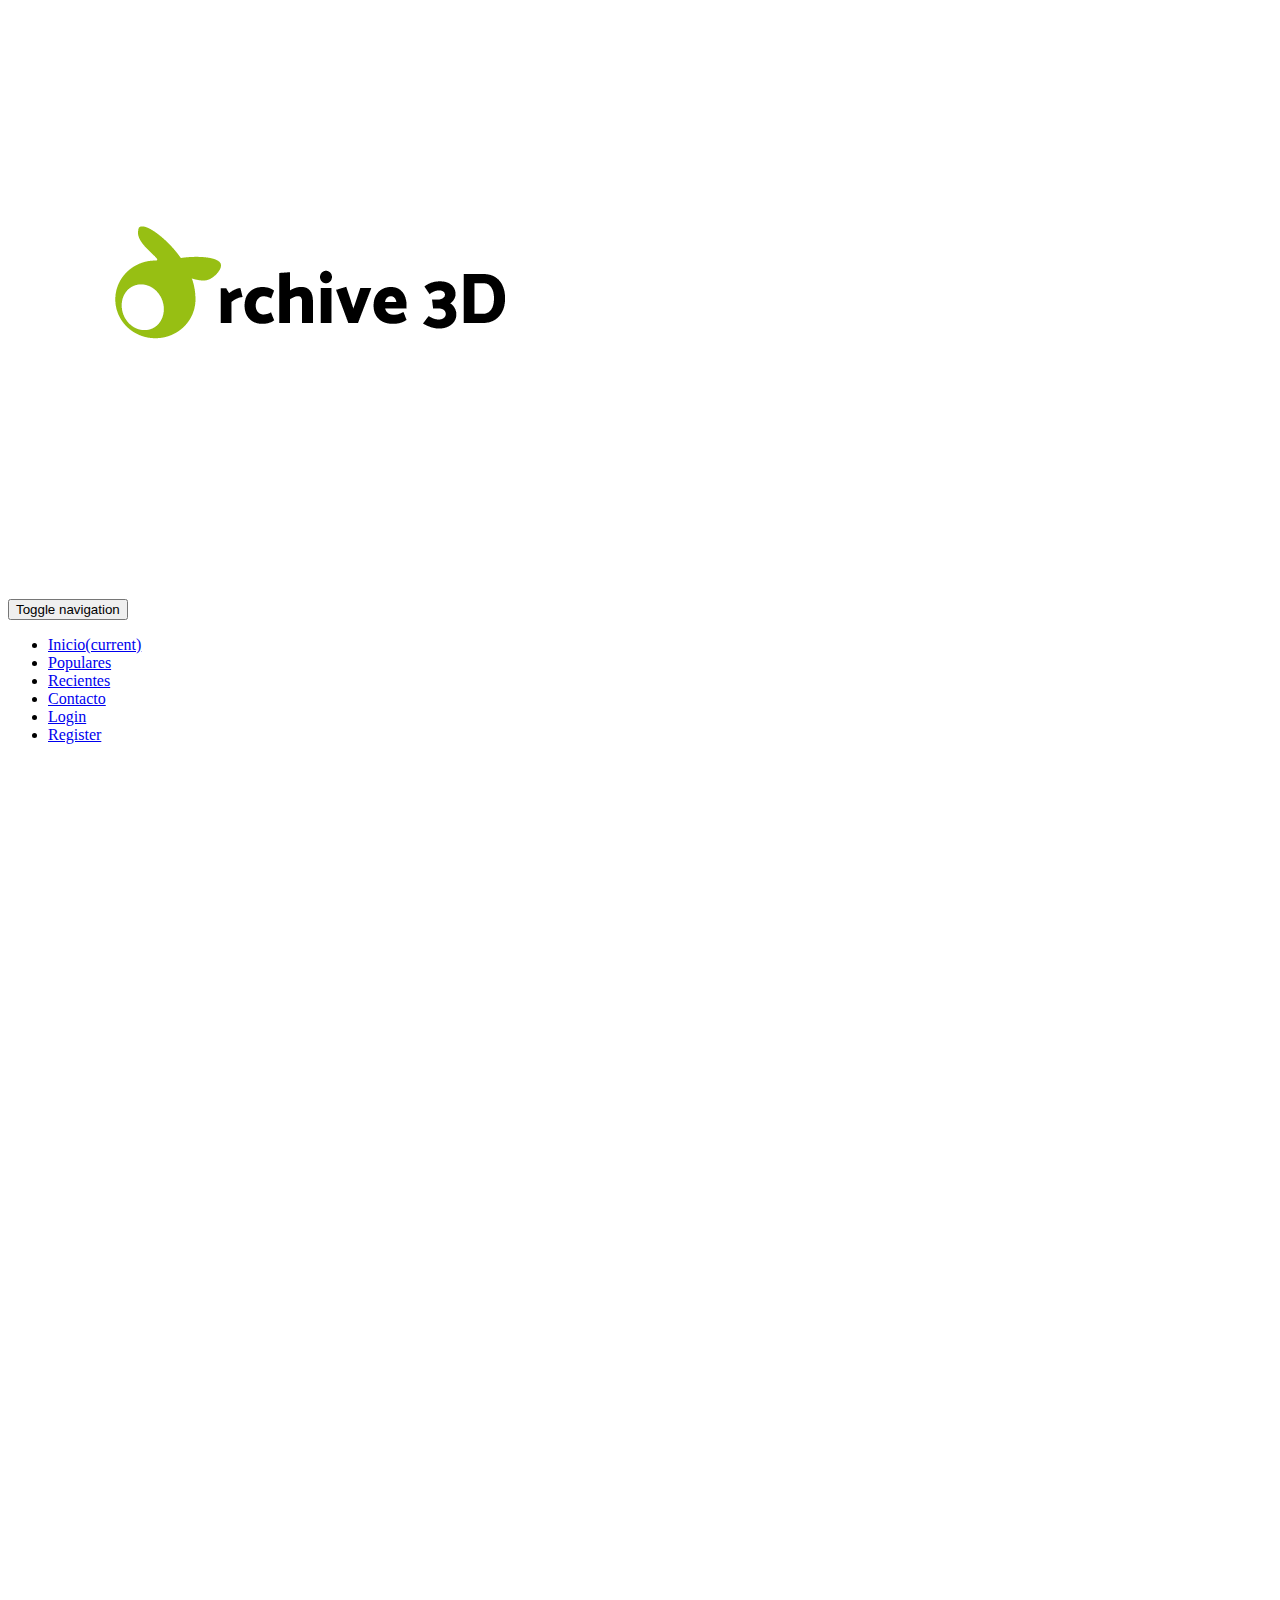
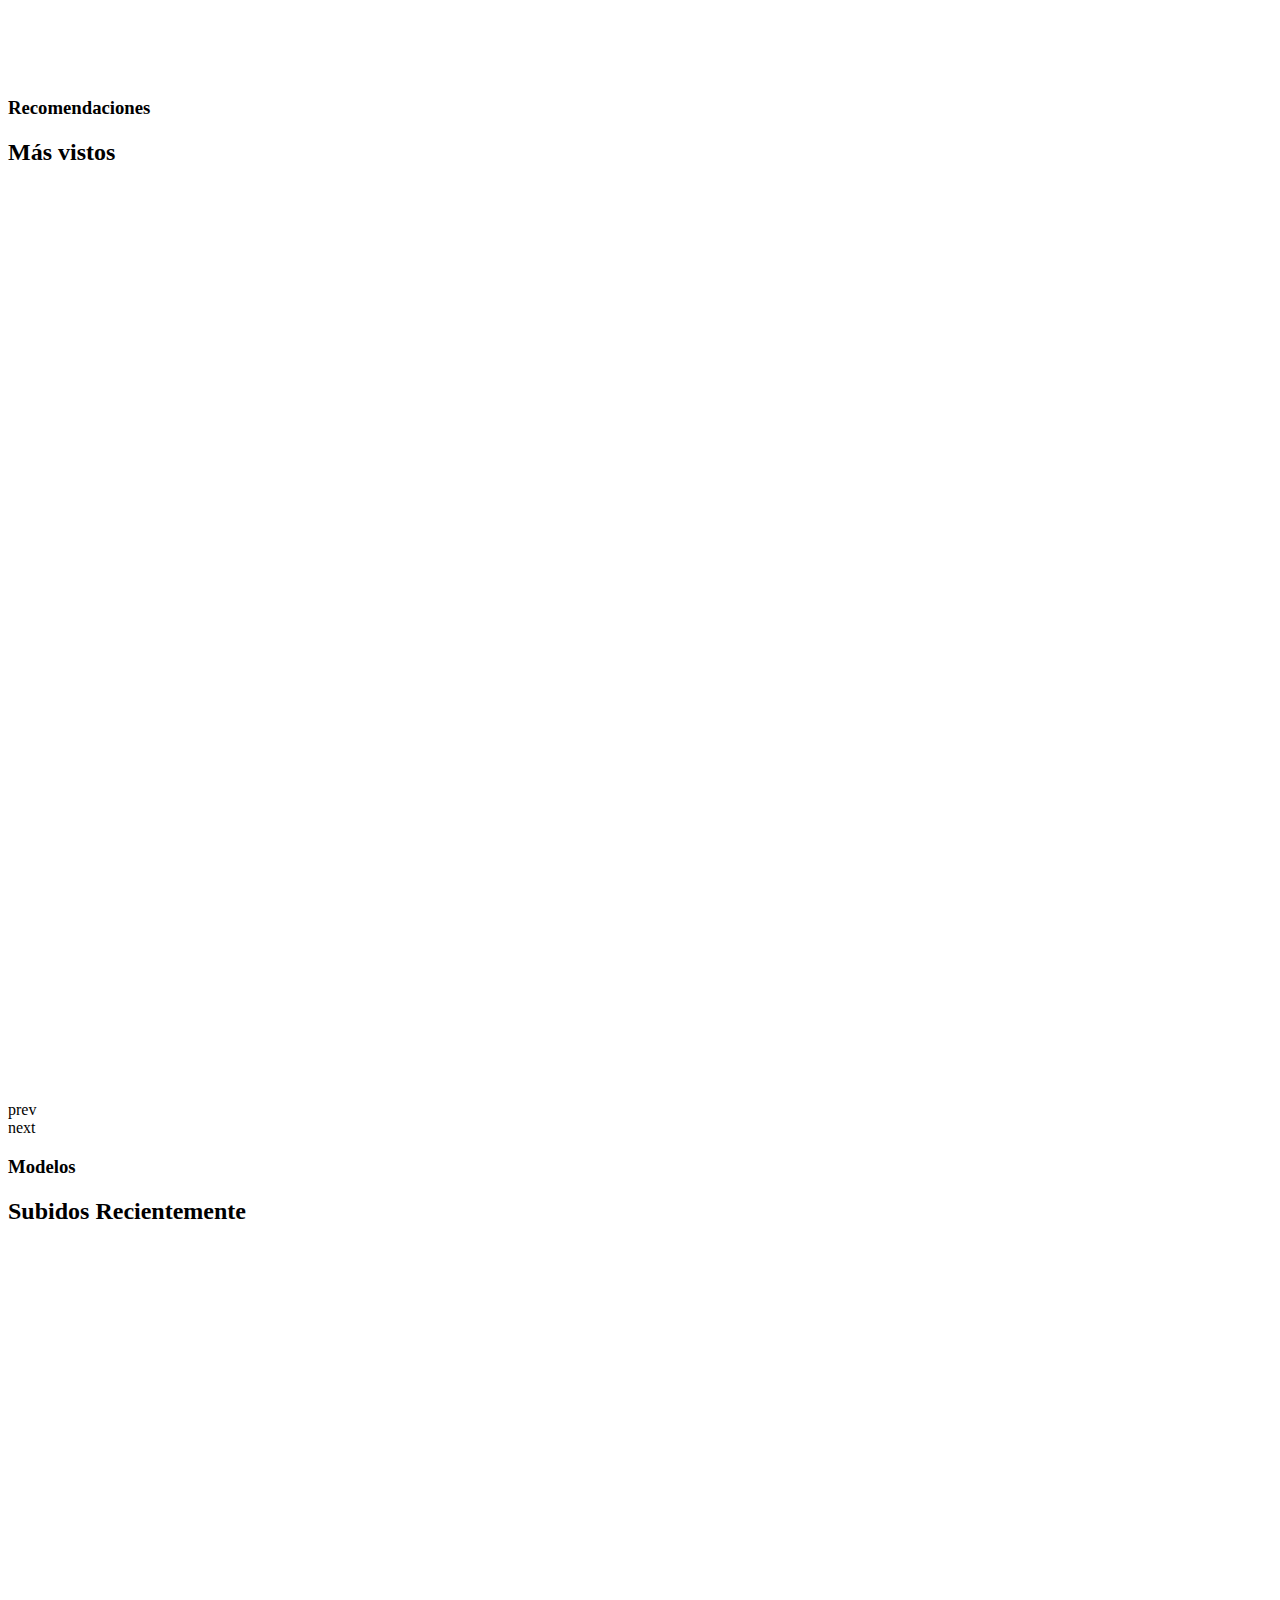
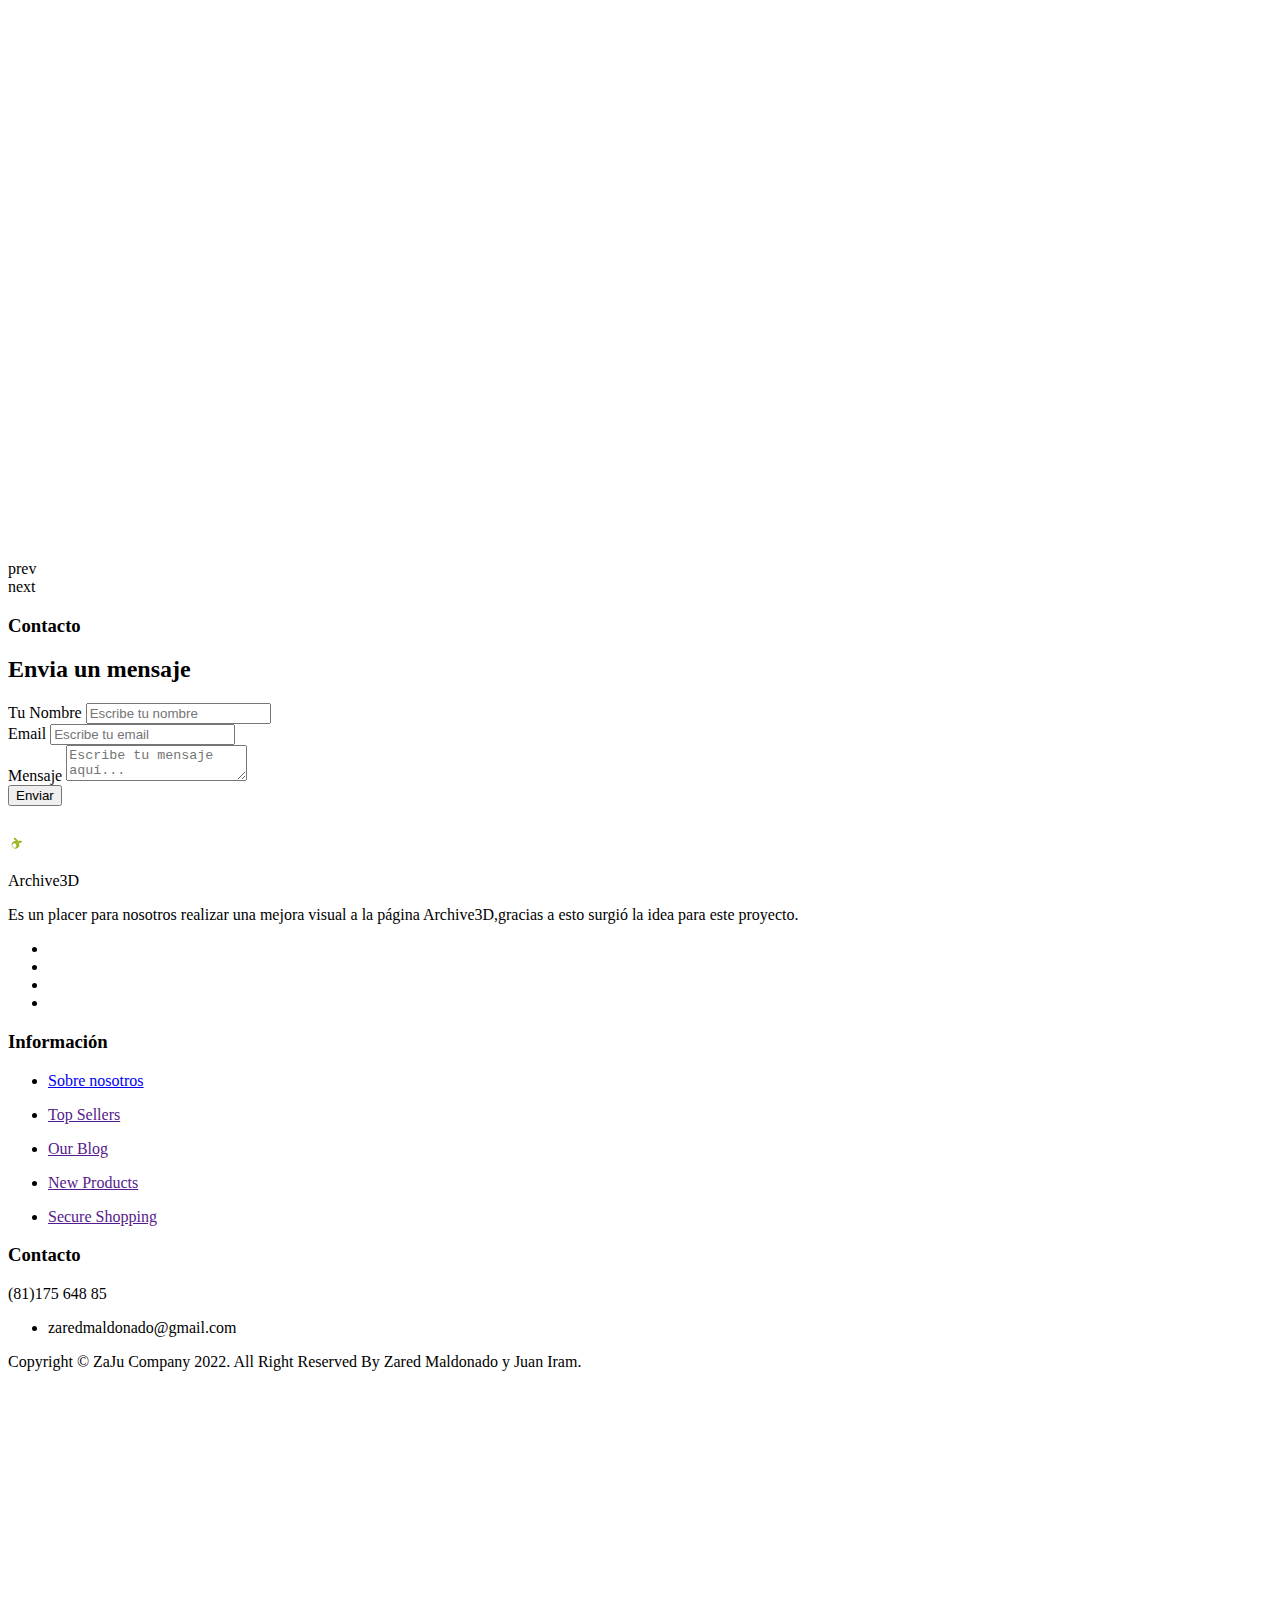
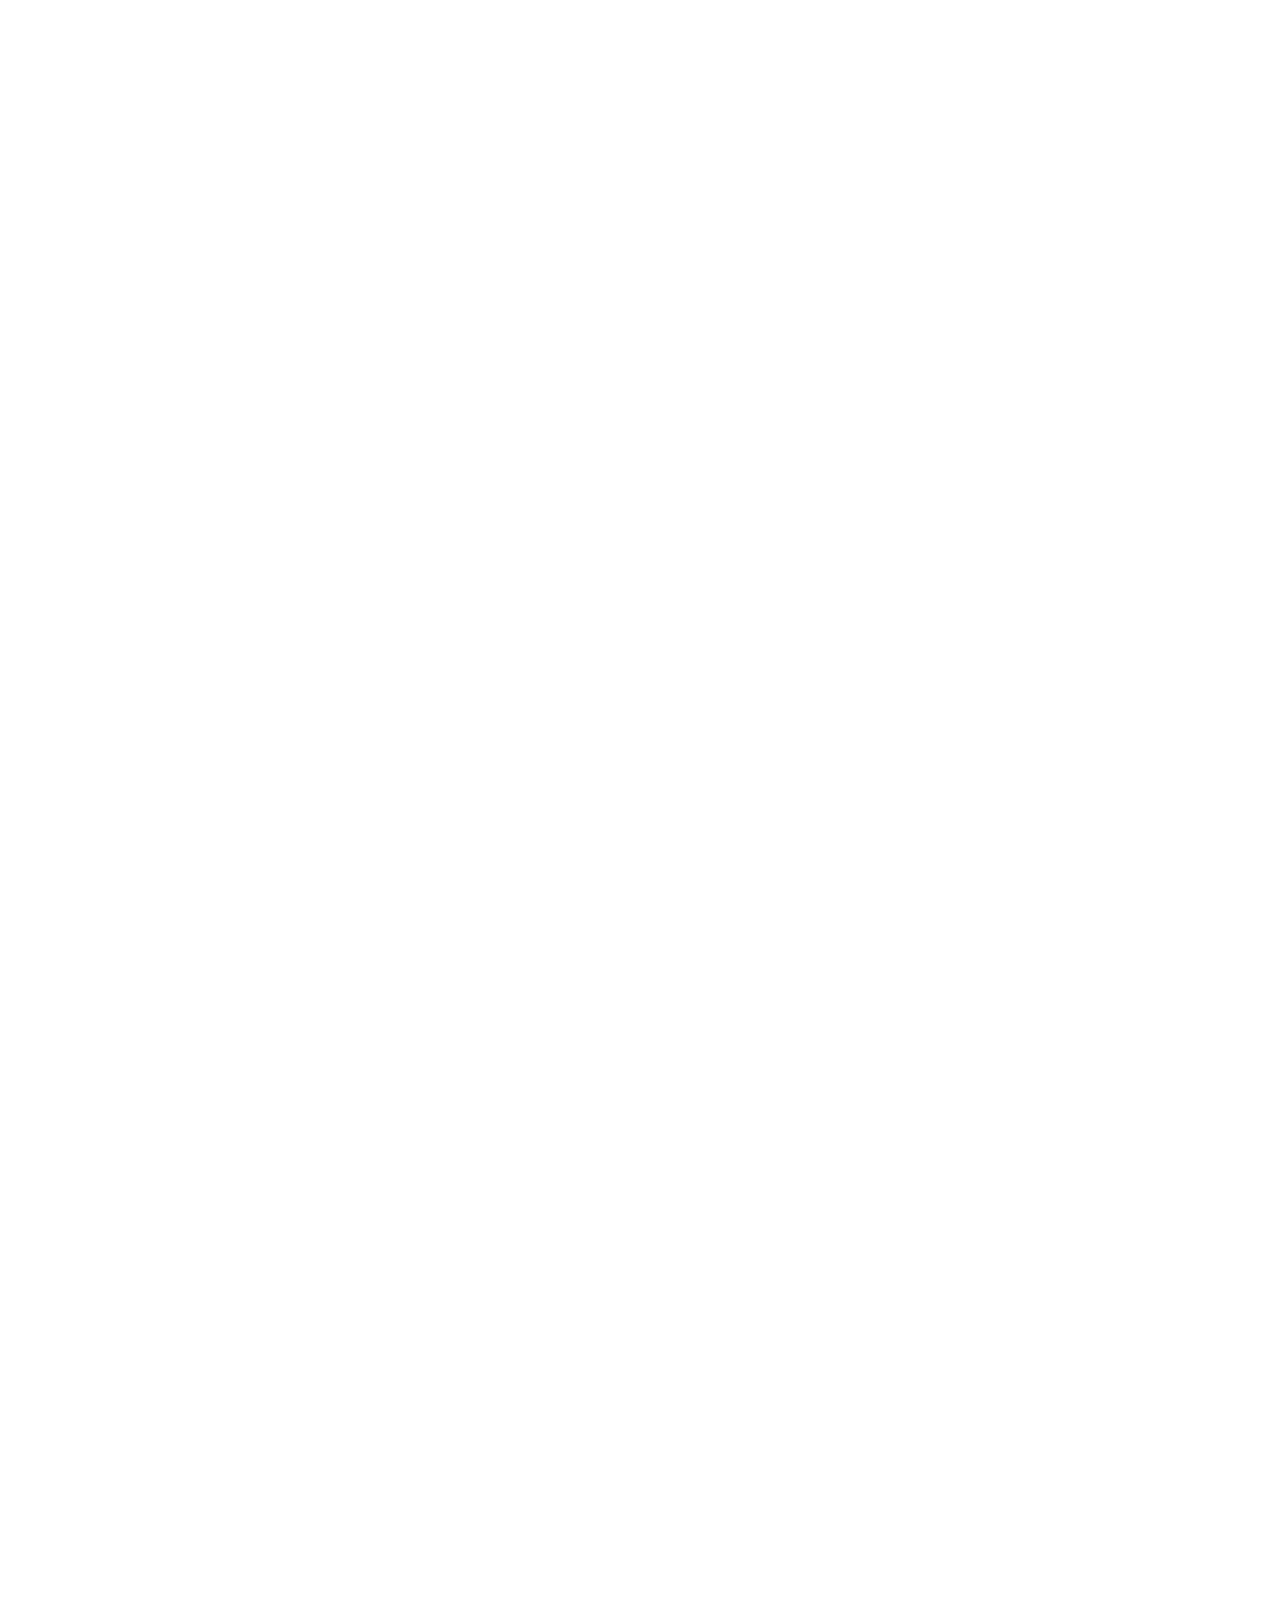
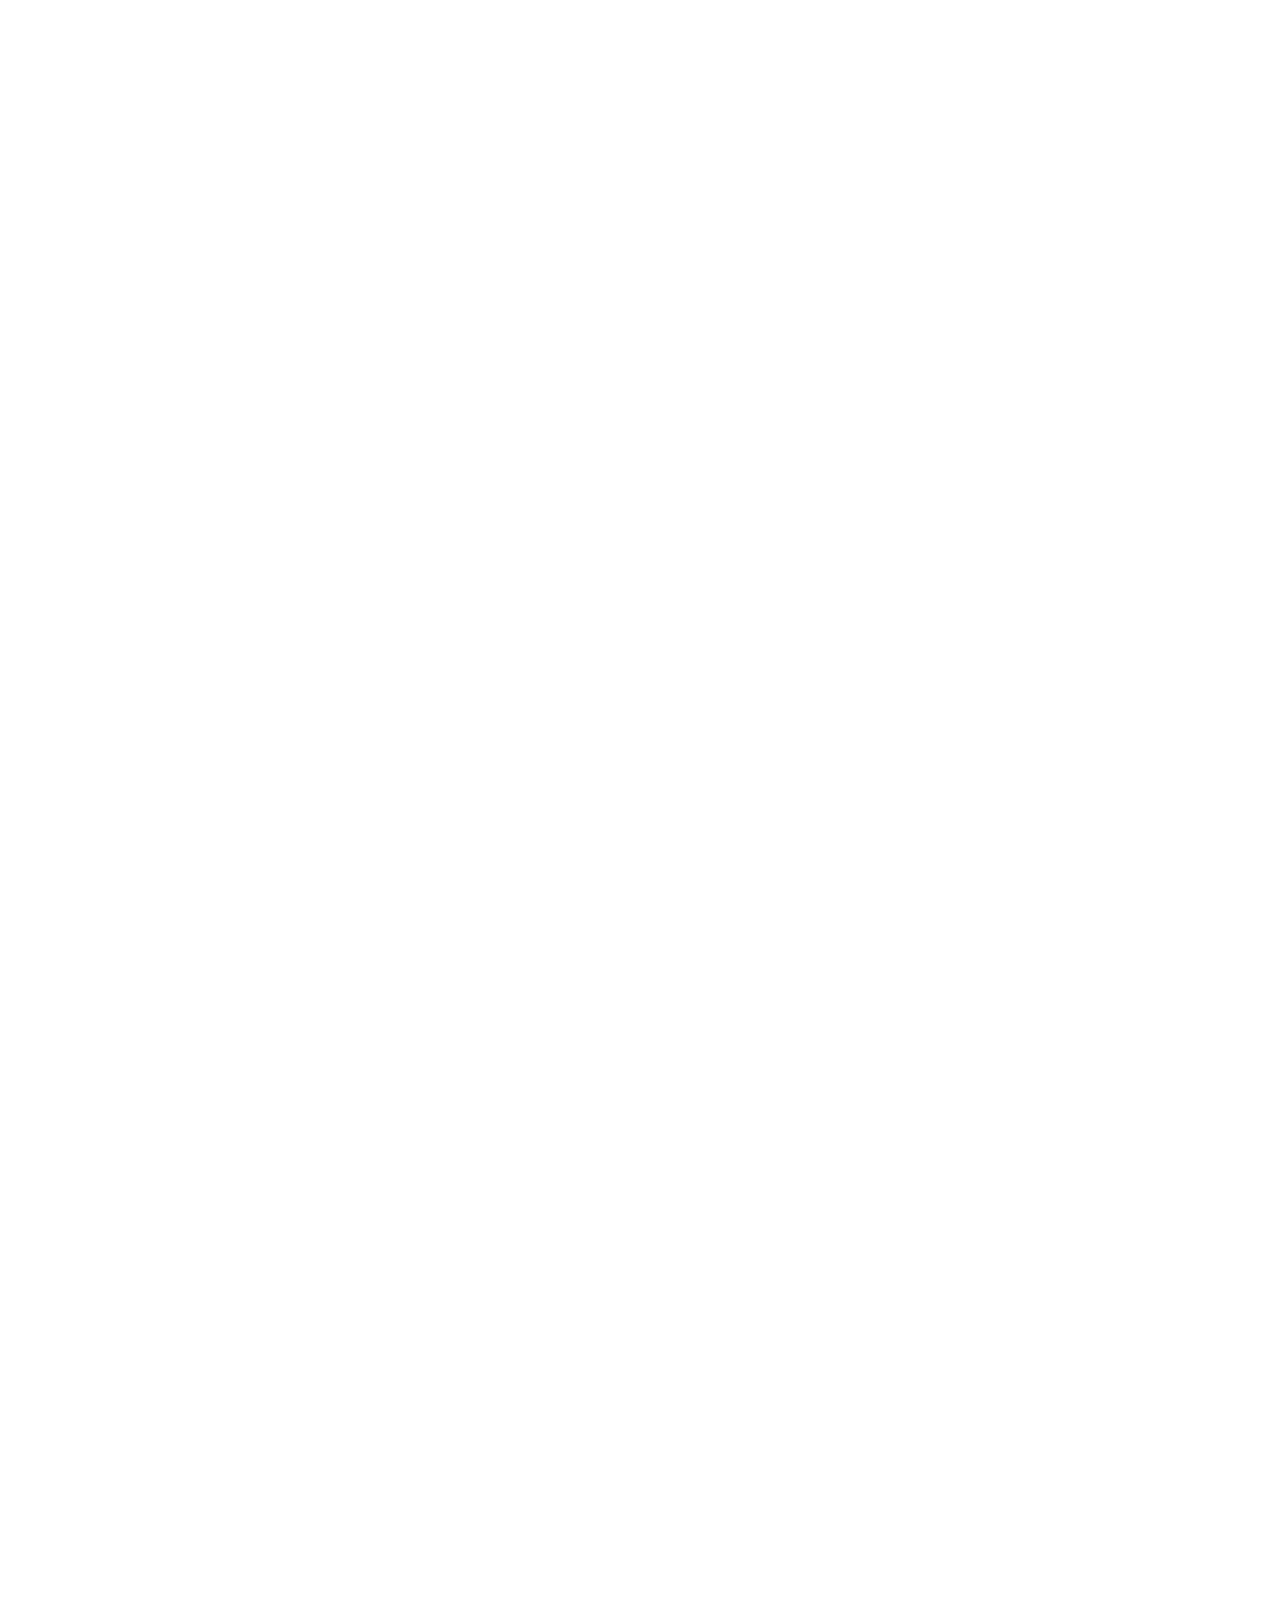
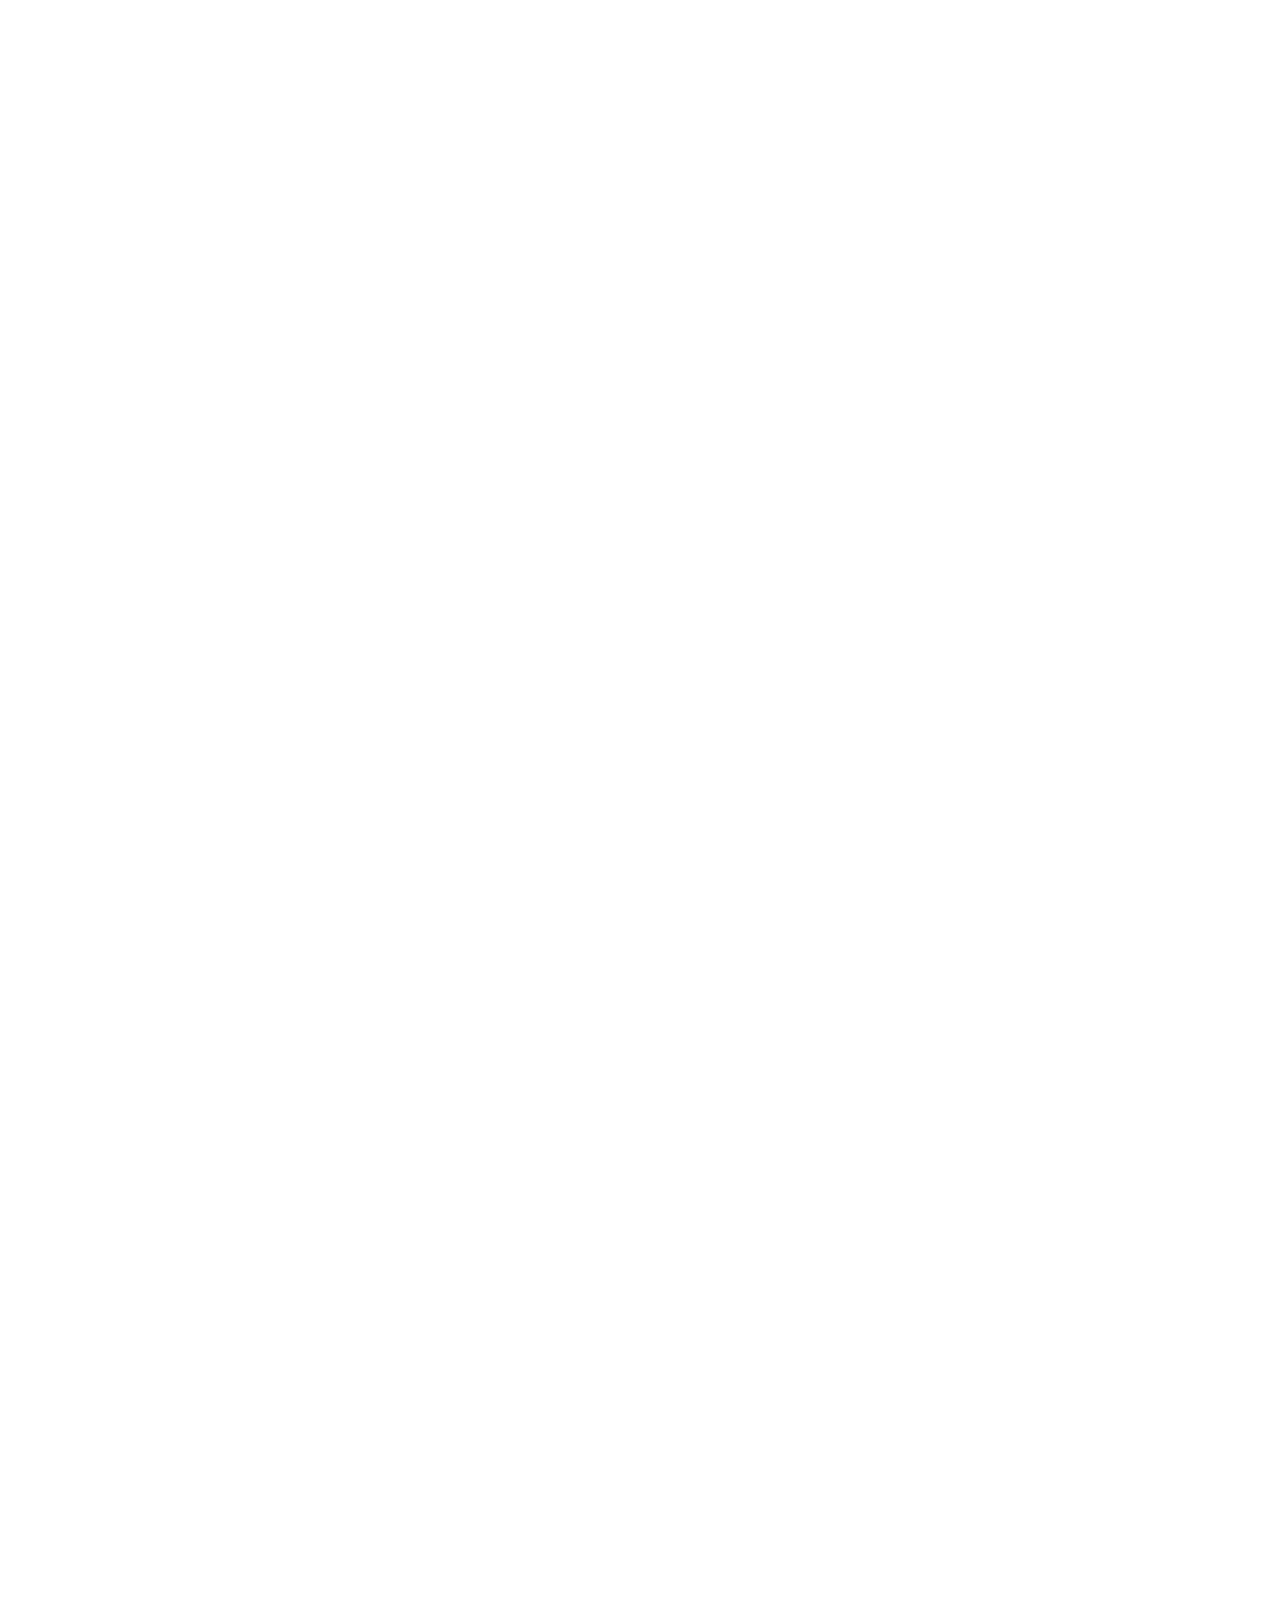
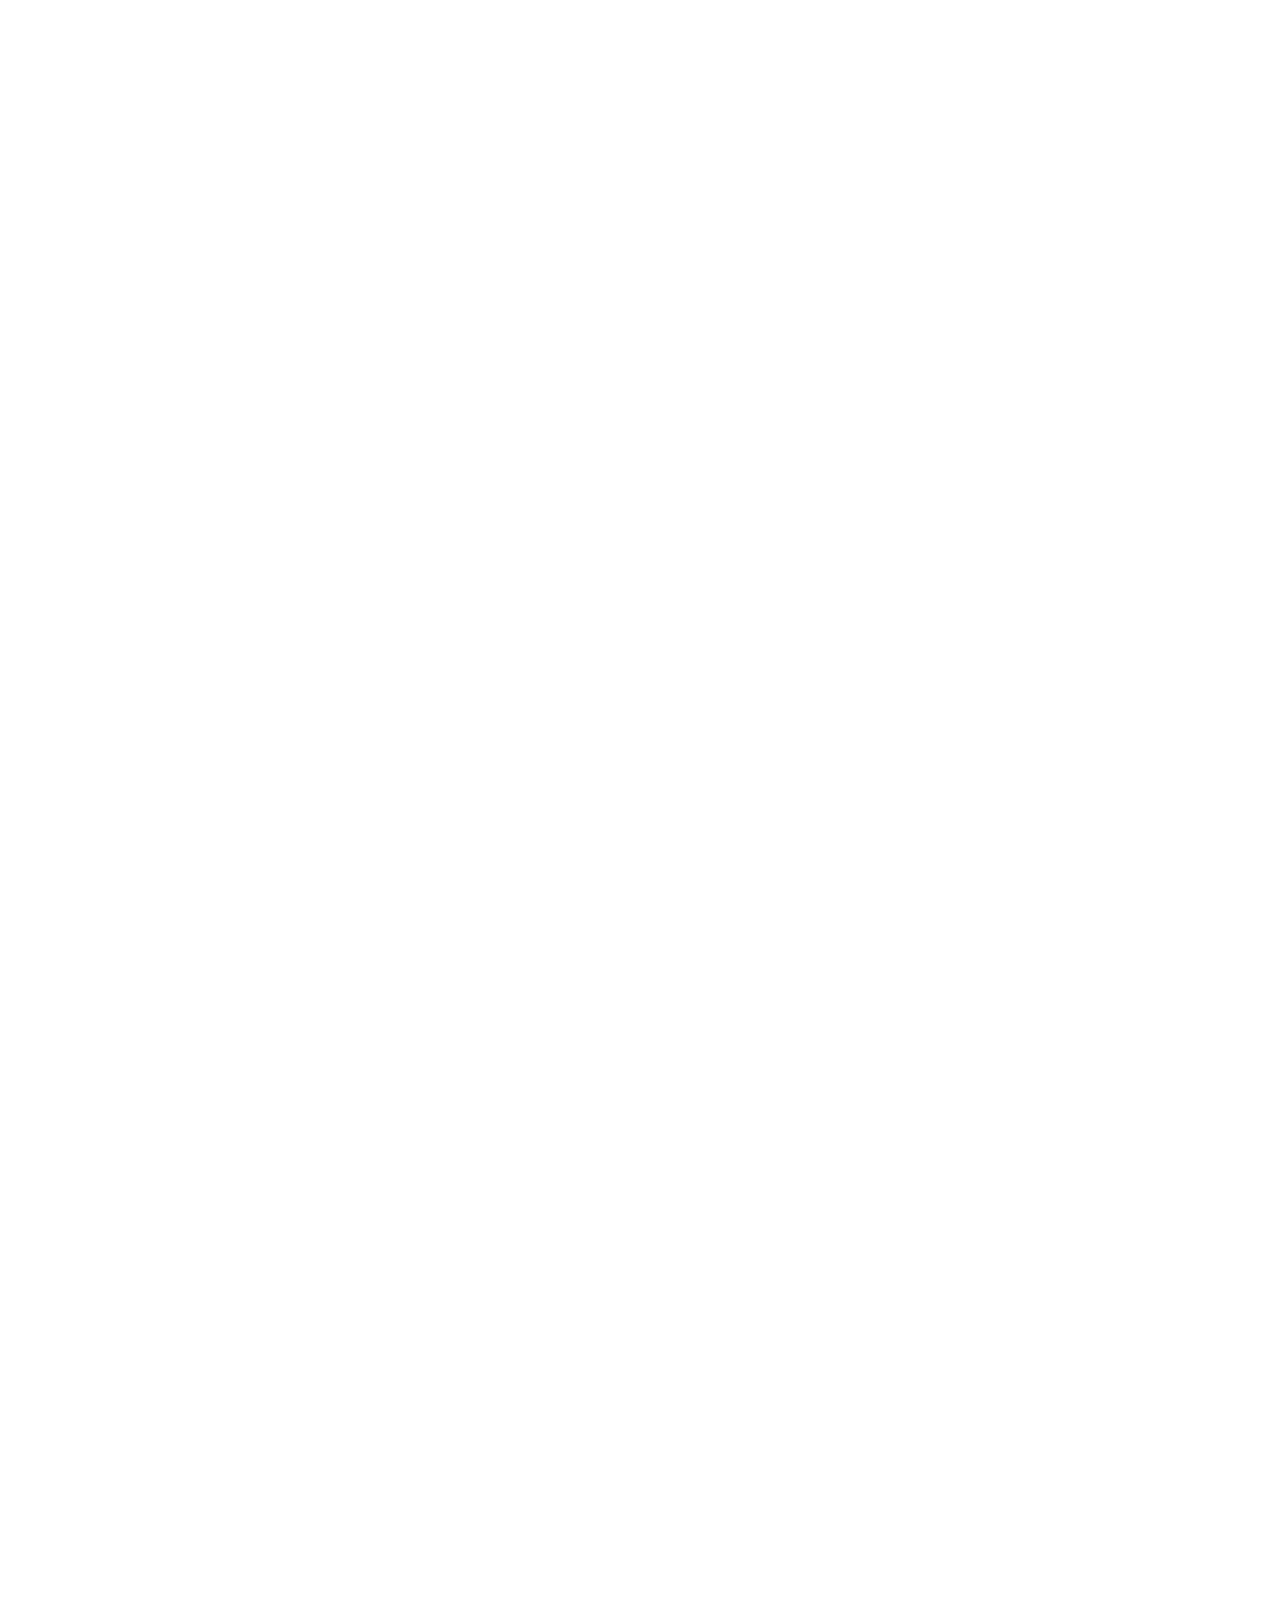
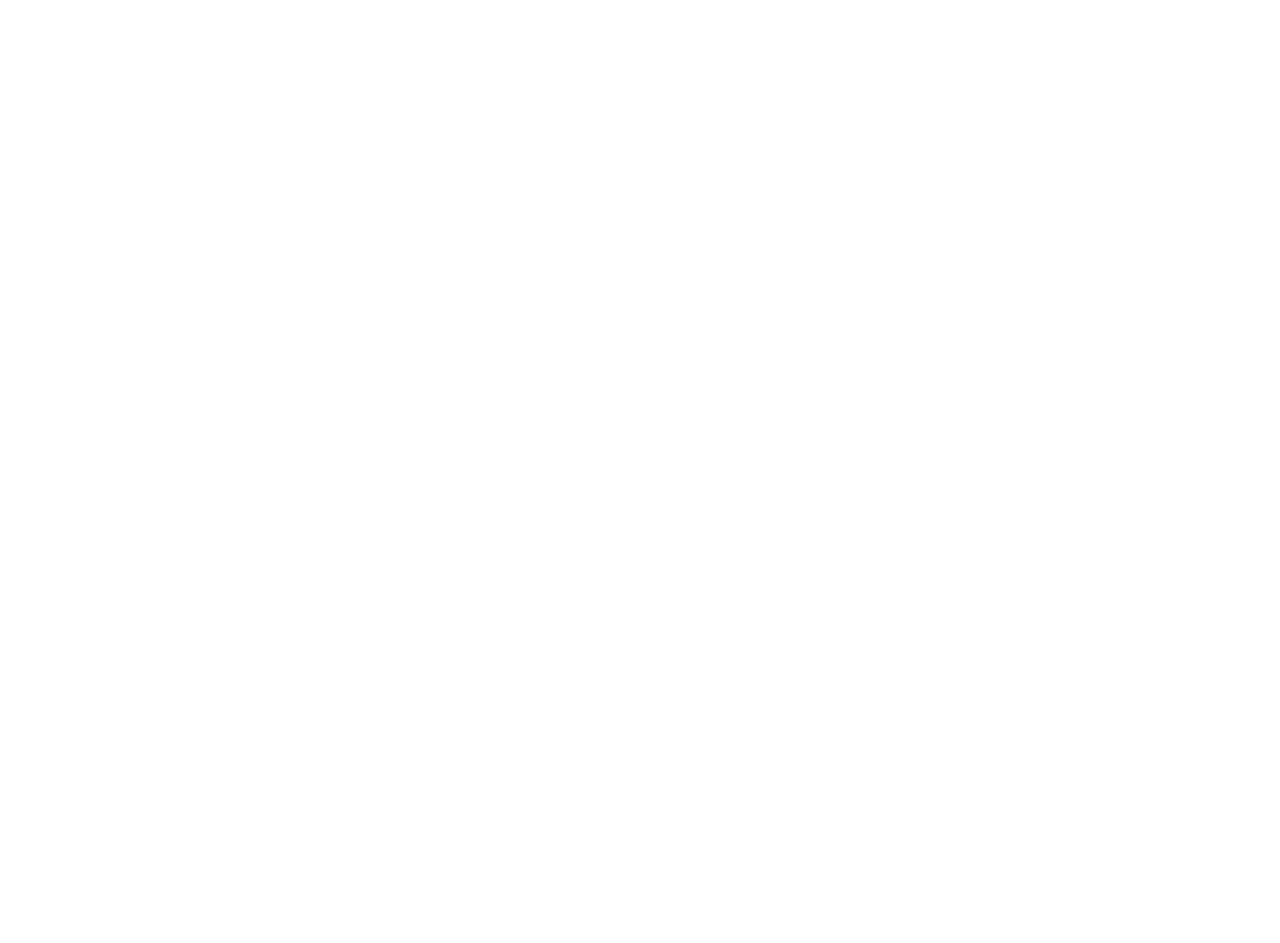
==== index.html @ 47b2bd93 "Primer commit" ====
<!doctype html>
<html lang="en">
    <head>
        <meta charset="utf-8">
        <meta http-equiv="x-ua-compatible" content="ie=edge">
        <title>Active 3D</title>
        <link rel="icon" href="imagenes/icono.png">
        <meta name="description" content="">
        <meta name="viewport" content="width=device-width, initial-scale=1">
        <meta name="author" content="Cemre Tellioğlu Tunçay">

        <link href="https://fonts.googleapis.com/css?family=Roboto&display=swap" rel="stylesheet">
        <link href="https://fonts.googleapis.com/css?family=Righteous&display=swap&subset=latin-ext" rel="stylesheet">
        <link href="https://fonts.googleapis.com/css?family=Poppins&display=swap" rel="stylesheet"> 
    
        
        <link rel="stylesheet" href="css/bootstrap.min.css">
        <link rel="stylesheet" href="css/owl.carousel.min.css">
        <link rel="stylesheet" href="css/font-awesome.min.css">
        <link rel="stylesheet" href="css/reset.css">
        <link rel="stylesheet" href="css/style.css">
        <link rel="stylesheet" href="css/animate.css">
        <link rel="stylesheet" href="css/responsive.css">
        <script src="js/vendor/modernizr-2.8.3.min.js"></script>

    </head>
    <body>
     
        <!-- Header Area Start -->
		<header class="top">
                  <div class="fixedArea">
					<div class="row">
						<div class="col-md-12 col-sm-12 col-xs-12 noPadding">
                            <div class="content-wrapper one">
                                <!-- Main Menu Start -->
                                <!-- Navbar-->
                                <header class="header">
                                    <nav class="navbar navbar-default myNavBar">
                                        <div class="container">

                                            <!-- Brand and toggle get grouped for better mobile display -->
                                            <div class="navbar-header">
                                                <div class="row">
                                                    <div class="col-md-9 col-sm-9 col-xs-9" id="sizeC">
                                                       
                                                            <div class="col-md-7 col-sm-7 col-xs-7">
                                                                <a href="index.html"><img class="img-responsive logo " src="imagenes/logo.png" alt="Archive3D" id="Logotipo" /></a>
                                                                
                                                            </div>
                                                       


                                                    </div>
                                                    <div class="col-md-3 col-sm-3 col-xs-3">
                                                        <button type="button" class="navbar-toggle collapsed" data-toggle="collapse" data-target="#bs-example-navbar-collapse-1" aria-expanded="false">
                                                            <span class="sr-only">Toggle navigation</span>
                                                            <span class="icon-bar"></span>
                                                            <span class="icon-bar"></span>
                                                            <span class="icon-bar"></span>
                                                        </button>
                                                    </div>
                                                </div>

                                            </div>
                                                     
                                            <!-- Collect the nav links, forms, and other content for toggling -->
                                            <div class="collapse navbar-collapse" id="bs-example-navbar-collapse-1">
                                            <ul class="nav navbar-nav navbar-right navBar">
                                                    <li class="nav-item"><a href="#section0" class="nav-link text-uppercase font-weight-bold js-scroll-trigger">Inicio<span class="sr-only">(current)</span></a></li>
                                                    <li class="nav-item"><a href="#section3" class="nav-link text-uppercase font-weight-bold js-scroll-trigger">Populares</a></li>
                                                    <li class="nav-item"><a href="#section5" class="nav-link text-uppercase font-weight-bold js-scroll-trigger">Recientes</a></li>
                                                    <li class="nav-item"><a href="#section6" class="nav-link text-uppercase font-weight-bold js-scroll-trigger">Contacto</a></li>
                                                    <li class="nav-item"><a href="Inicio de Sesion.html" class="nav-link text-uppercase font-weight-bold js-scroll-trigger">Login</a></li>
                                                    <li class="nav-item"><a href="Formulario de registro.html" class="nav-link text-uppercase font-weight-bold js-scroll-trigger">Register</a></li>
                                                    


                                                </ul>
                                            </div>
                                        </div>
                                    </nav>
                                </header>
                                <!-- Main Menu End -->
                            </div>
						</div>
                  </div>
			</div>
		</header>
		<!-- Header Area End -->
		<!-- Section0 Area Start -->
        <section id="section0" class="slider-area"> 
            <div class="main-slider owl-theme owl-carousel"> 
                <!-- Start Slingle Slide -->
                <div class="single-slide item" style="background-image: url(img/slider/1900x1000.png)">


                    <!-- <img src="img/slider/placehold.png"> -->

                    <!-- Start Slider Content -->

                        <div class="slider-content-area">  
                                <div class="row">
                                        <div class="slide-content-wrapper text-center" id="ContenidoInfo">
                                            <div class="slide-content">
                                                <h3>Archive3D </h3>
                                                <h2>La mejor plataforma 3D para ti</h2>
                                                <p>Descarga modelos gratuitos para todos tus proyectos</p>

                                            </div>
                                        </div>
                                    </div>
                    </div>
                    <!-- Start Slider Content -->
                </div>
                <!-- End Single Slide -->
                <!-- Start Slingle Slide -->
                <div class="single-slide item" style="background-image: url(img/slider/Imagen2.png)">

                    <!-- <img src="img/slider/bakery.jpg"> -->
                    <!-- Start Slider Content -->

                        <div class="slider-content-area">   
                                <div class="row">
                                        <div class="slide-content-wrapper text-center">
                                            <div class="slide-content">
                                                <h3>Modelos interiores</h3>
                                                <h2>Has realidad los escenarios que te imagines</h2>
                                                <p>Encuentra muebles y electrodomésticos 3D</p>
                                            </div>
                                    </div>
                            </div>
                  </div>
                    <!-- Start Slider Content -->
                </div>	
                
                <div class="single-slide item" style="background-image: url(img/slider/Astronauta.png)">

                    <!--<img src="img/slider/bakery.jpg">-->
                    <!-- Start Slider Content -->

                        <div class="slider-content-area">   
                                <div class="row">
                                        <div class="slide-content-wrapper text-center">
                                            <div class="slide-content">
                                                <h3>Personajes </h3>
                                                <h2>Astronauta</h2>
                                                <p>Descarga al personaje que prefieras</p>
                                            </div>
                                    </div>
                            </div>
                        </div>
                    <!-- Start Slider Content -->
                </div>
             </div>
        </section>

		<!-- Section0 Area End -->
        <!-- Section3 Start -->

        <section id="section3">
            <div class="container">

                <div class="row">
                     <div class="col-xs-12">
                        <div class="section-title text-center">
                            <h3>Recomendaciones</h3>
                            <h2>Más vistos</h2>
                        </div>
                    </div>
                </div>

                <div class="row">
                <div class="container">
                        <div class="col-md-12 noPadding">
                            <div id="news-slider" class="news-slider owl-theme owl-carousel">
                                <div class="post-slide">
                                    <div class="post-img">
                                        <div class="post-abs"><p>Automóvil pack</p></div>
                                        <img src="img/new/productos/Automoviles.jpg" alt="">
                                    </div>
                                    <h3 class="post-title"><a href="#">Automóvil</a></h3>
                                    <p class="post-description">
                                       FREE
                                    </p>
                                </div>
                 
                                <div class="post-slide">
                                    <div class="post-img">
                                        <div class="post-abs"><p>Muebles pack</p></div>
                                        <img src="img/new/productos/muebles.jpg" alt="">

                                    </div>
                                    <h3 class="post-title"><a href="#">Muebles</a></h3>
                                    <p class="post-description">
                                       $340
                                    </p>
                                </div>
                                
                                <div class="post-slide">
                                    <div class="post-img">
                                        <div class="post-abs"><p>Casas pack</p></div>
                                        <img src="img/new/productos/casas.jpg" alt="">

                                    </div>
                                    <h3 class="post-title"><a href="#">Casas</a></h3>
                                    <p class="post-description">
                                       $120
                                    </p>
                                </div>
                                
                                <div class="post-slide">
                                    <div class="post-img">
                                        <div class="post-abs"><p>Astronauta pack</p></div>
                                        <img src="img/new/productos/Astronauta.png" alt="">

                                    </div>
                                    <h3 class="post-title"><a href="#">Astronauta</a></h3>
                                    <p class="post-description">
                                       $700
                                    </p>
                                </div>
                            </div>
                        </div>
                    </div>
                </div>
            </div>
        </section>
      
      
        <!-- Blog Area Start -->
        <section id="section5" class="blog-area">
            <div class="row">
                    <div class="col-xs-12">
                        <div class="blog-section-title text-center">
                            <h3>Modelos</h3>
                            <h2>Subidos Recientemente</h2>
                        </div>
                    </div>
                <div class="row">
                    <div class="container">
                        <div class="col-md-12 noPadding">
                            <div id="news-slider" class="news-slider owl-theme owl-carousel">
                                <div class="post-slide">
                                    <div class="post-img">
                                        <div class="post-abs"><p>Automóvil pack</p></div>
                                        <img src="img/new/productos/Automoviles.jpg" alt="">
                                    </div>
                                    <h3 class="post-title"><a href="#">Automóvil</a></h3>
                                    <p class="post-description">
                                       FREE
                                    </p>
                                </div>
                 
                                <div class="post-slide">
                                    <div class="post-img">
                                        <div class="post-abs"><p>Muebles pack</p></div>
                                        <img src="img/new/productos/muebles.jpg" alt="">

                                    </div>
                                    <h3 class="post-title"><a href="#">Muebles</a></h3>
                                    <p class="post-description">
                                       $340
                                    </p>
                                </div>
                                
                                <div class="post-slide">
                                    <div class="post-img">
                                        <div class="post-abs"><p>Casas pack</p></div>
                                        <img src="img/new/productos/casas.jpg" alt="">

                                    </div>
                                    <h3 class="post-title"><a href="#">Casas</a></h3>
                                    <p class="post-description">
                                       $120
                                    </p>
                                </div>
                                
                                <div class="post-slide">
                                    <div class="post-img">
                                        <div class="post-abs"><p>Astronauta pack</p></div>
                                        <img src="img/new/productos/Astronauta.png" alt="">

                                    </div>
                                    <h3 class="post-title"><a href="#">Astronauta</a></h3>
                                    <p class="post-description">
                                       $700
                                    </p>
                                </div>
                            </div>
                        </div>
                    </div>
                </div>
                </div>
            </section>
        <!-- Blog Area End -->
        <!-- Contact Start -->
        <section id="section6" class="contact">
            <div class="contact100-form-title container">
                <h3>Contacto</h3>
                <h2>Envia un mensaje</h2>
                    <form class="contact100-form validate-form">
                       

                        <div class="wrap-input100 rs1-wrap-input100 validate-input" data-validate="Name is required">
                            <span class="label-input100">Tu Nombre</span>
                            <input class="input100" type="text" name="name" placeholder="Escribe tu nombre">
                            <span class="focus-input100"></span>
                        </div>

                        <div class="wrap-input100 rs1-wrap-input100 validate-input" data-validate = "Valid email is required: ex@abc.xyz">
                            <span class="label-input100">Email</span>
                            <input class="input100" type="text" name="email" placeholder="Escribe tu email">
                            <span class="focus-input100"></span>
                        </div>

                        <div class="wrap-input100 validate-input" data-validate = "Message is required">
                            <span class="label-input100">Mensaje</span>
                            <textarea class="input100" name="message" placeholder="Escribe tu mensaje aquí..."></textarea>
                            <span class="focus-input100"></span>
                        </div>

                        <div class="container-contact100-form-btn">
                            <button class="contact100-form-btn">
                                <span>
                                    Enviar
                                    <i class="fa fa-long-arrow-right m-l-7" aria-hidden="true"></i>
                                </span>
                            </button>
                        </div>

                        <div class="container-contact100-form-btn response" style="margin-top: 30px;">
                            <p class="error">
                            </p>
                        </div>
                    </form>
                </div>
        </section>
        <!-- Contact End -->
       
        <!-- Footer Start -->
        <footer class="footer-area">
            <div class="container main-footer">
                
                <div class="row">
                        <div class="col-md-3 col-sm-6 col-xs-12">
                            <div class="single-widget pr-60">
                                <div class="footer-logo pb-25">
                                    <div class="col-md-4 noPadding text-center">
                                       <a class="" href="index.html"><img class="img-responsive" src="img/new/icono.png"/></a>
                                    </div>
                                    <div class="col-md-8 noPadding logo-text">
                                        
                                        <p class="colorfullText">Archive3D</p>
                                    </div>        
                                </div>
                                <p>Es un placer para nosotros realizar una mejora visual a la página Archive3D,gracias a esto surgió la idea para este proyecto.</p>
                                <div class="footer-social">
                                    <ul class="list-group">
                                        <li><a href="https://www.facebook.com/"><i class="fa fa-facebook"></i></a></li>
                                        <li><a href=""><i class="fa fa-pinterest"></i></a></li>
                                        <li><a href="#"><i class="fa fa-vimeo"></i></a></li>
                                        <li><a href=""><i class="fa fa-twitter"></i></a></li>
                                    </ul>    
                                </div>
                            </div>
                        </div>
                        <div class="col-md-3 col-sm-6 col-xs-12">
                            <div class="single-widget">
                                <h3>Información</h3>
                                <p class="lock"></p>
                                <ul>
                                    <li class="footer-section">
                                        <div class="row">
                                            <div class="col-md-2 col-sm-2 col-xs-2 text-center">
                                                <div class="footer-icon"></div>
                                            </div>
                                            <div class="col-md-10 col-sm-10 col-xs-10">
                                                <a href="#section0"><p>Sobre nosotros</p></a>
                                            </div>
                                        </div>
                                    </li>                                    
                                    <li class="footer-section">
                                        <div class="row">
                                            <div class="col-md-2 col-sm-2 col-xs-2">
                                                <div class="footer-icon"></div>
                                            </div>
                                            <div class="col-md-10 col-sm-10 col-xs-10">
                                                <a href=""><p>Top Sellers</p></a>
                                            </div>
                                        </div>
                                    </li>                                
                                    <li class="footer-section">
                                        <div class="row">
                                            <div class="col-md-2 col-sm-2 col-xs-2">
                                                <div class="footer-icon"></div>
                                            </div>
                                            <div class="col-md-10 col-sm-10 col-xs-10">
                                                <a href=""><p>Our Blog</p></a>
                                            </div>
                                        </div>
                                    </li> 
                                    <li class="footer-section">
                                        <div class="row">
                                            <div class="col-md-2 col-sm-2 col-xs-2">
                                                <div class="footer-icon"></div>
                                            </div>
                                            <div class="col-md-10 col-sm-10 col-xs-10">
                                                <a href=""><p>New Products</p></a>
                                            </div>
                                        </div>
                                    </li>                                     
                                    <li class="footer-section">
                                        <div class="row">
                                            <div class="col-md-2 col-sm-2 col-xs-2">
                                                <div class="footer-icon"></div>
                                            </div>
                                            <div class="col-md-10 col-sm-10 col-xs-10">
                                                <a href=""><p>Secure Shopping</p></a>
                                            </div>
                                        </div>
                                    </li>                               
                                </ul>
                            </div>
                        </div>

                        <div class="col-md-3 col-sm-6 col-xs-12">
                            <div class="single-widget">
                                <h3>Contacto</h3>
                                <p class="lock"></p>
                                
                                <p>(81)175 648 85<br></p>
                                <ul>
                                    <li class="address-section">
                                        <div class="row">
                                            <div class="col-md-2 col-sm-2 col-xs-2">
                                                <i class="fa fa-address-card"></i>
                                            </div>
                                            <div class="col-md-10 col-sm-10 col-xs-10 single-widget-description noPadding">
                                                <span>zaredmaldonado@gmail.com</span>
                                            </div>
                                        </div>
                                    </li>
                                    
                                </ul>
                            </div>
                        </div>
                </div>
            </div>   
            <div class="footer-bottom text-center">
                <div class="container">
                    <div class="row">
                        <div class="col-xs-12">
                            <p>Copyright © ZaJu Company 2022. All Right Reserved By Zared Maldonado y Juan Iram.</p>
                        </div> 
                    </div>
                </div>    
            </div>
        </footer>
        <!-- Footer End -->
        <script src="js/vendor/jquery-1.12.0.min.js"></script>
        <script src="js/jquery-easing/jquery.easing.min.js"></script>
        <script src="js/bootstrap.min.js"></script>
        <script src="js/parallax.min.js"></script>
        <script src="js/ajax-mail.js"></script>
        <script src="js/owl.carousel.min.js"></script>
        <script src="js/jquery.nicescroll.min.js"></script>
        <script src="js/main.js"></script>
      
    </body>
</html>
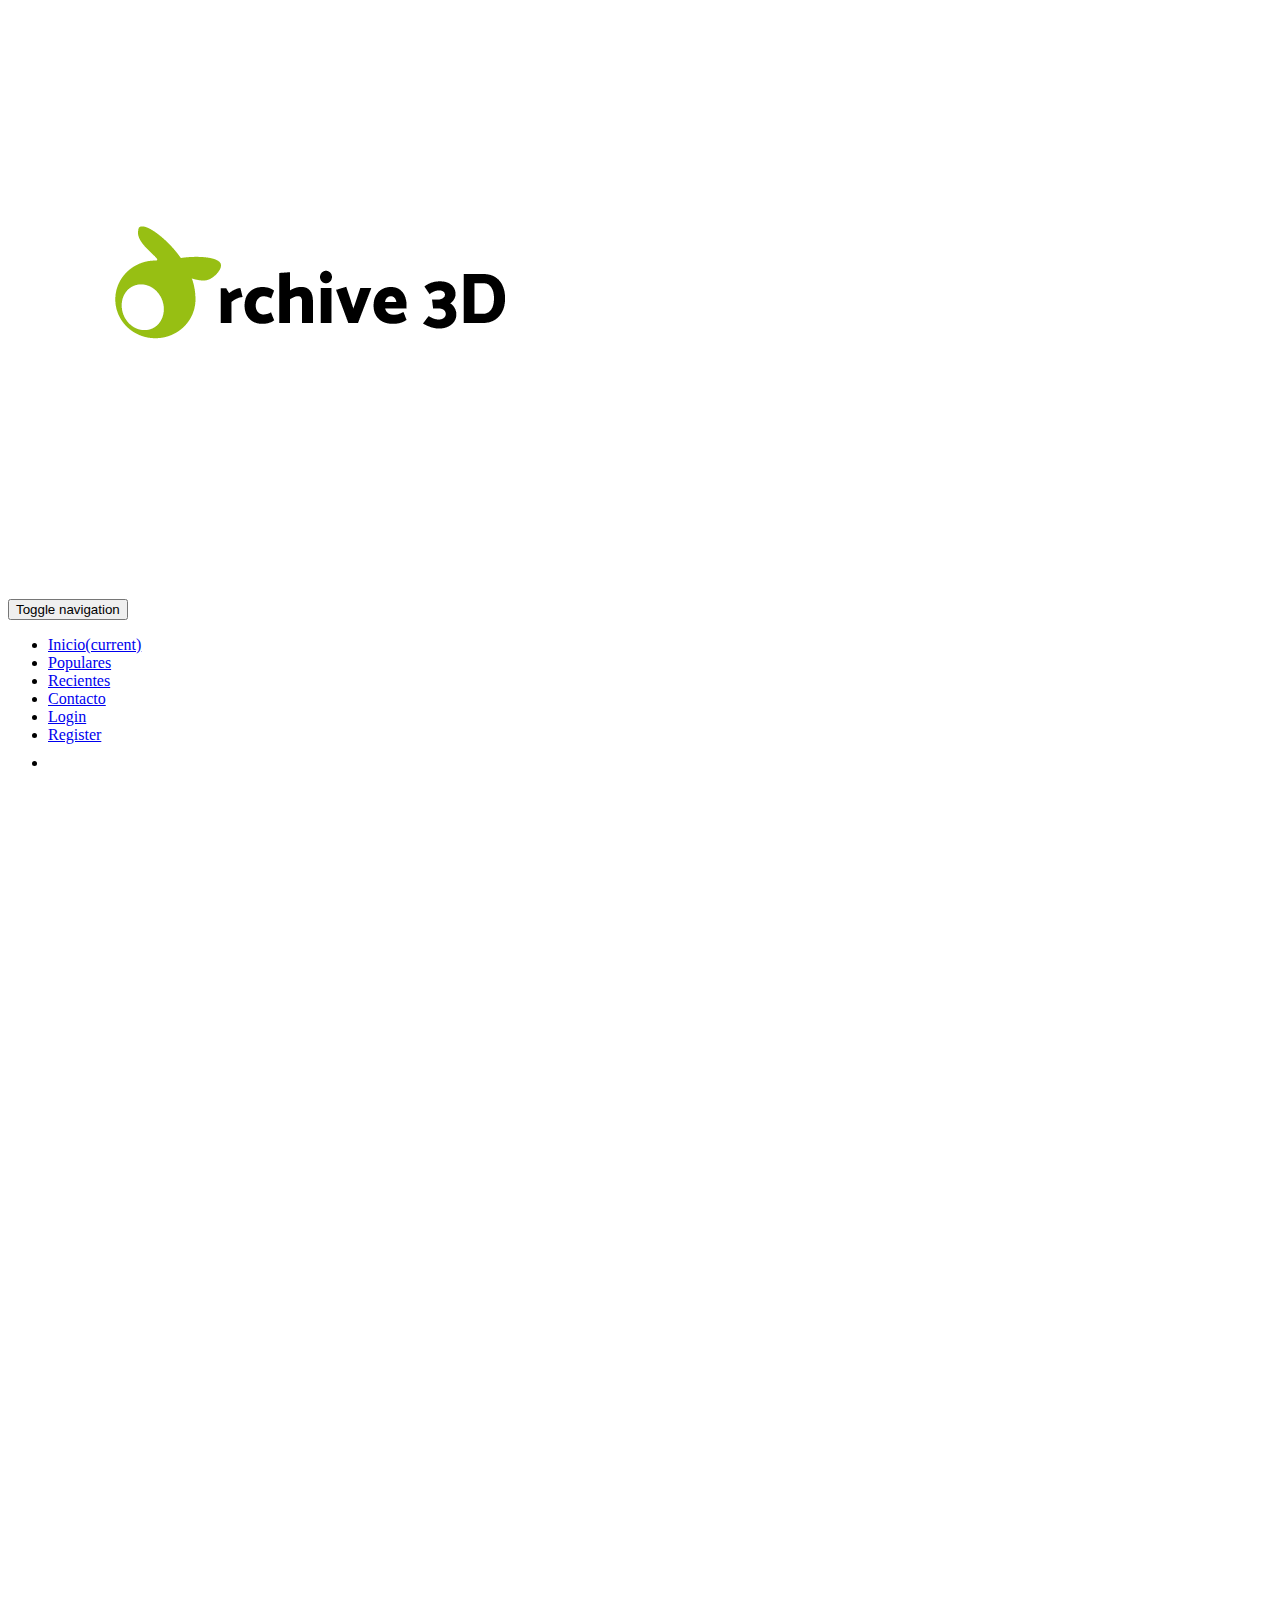
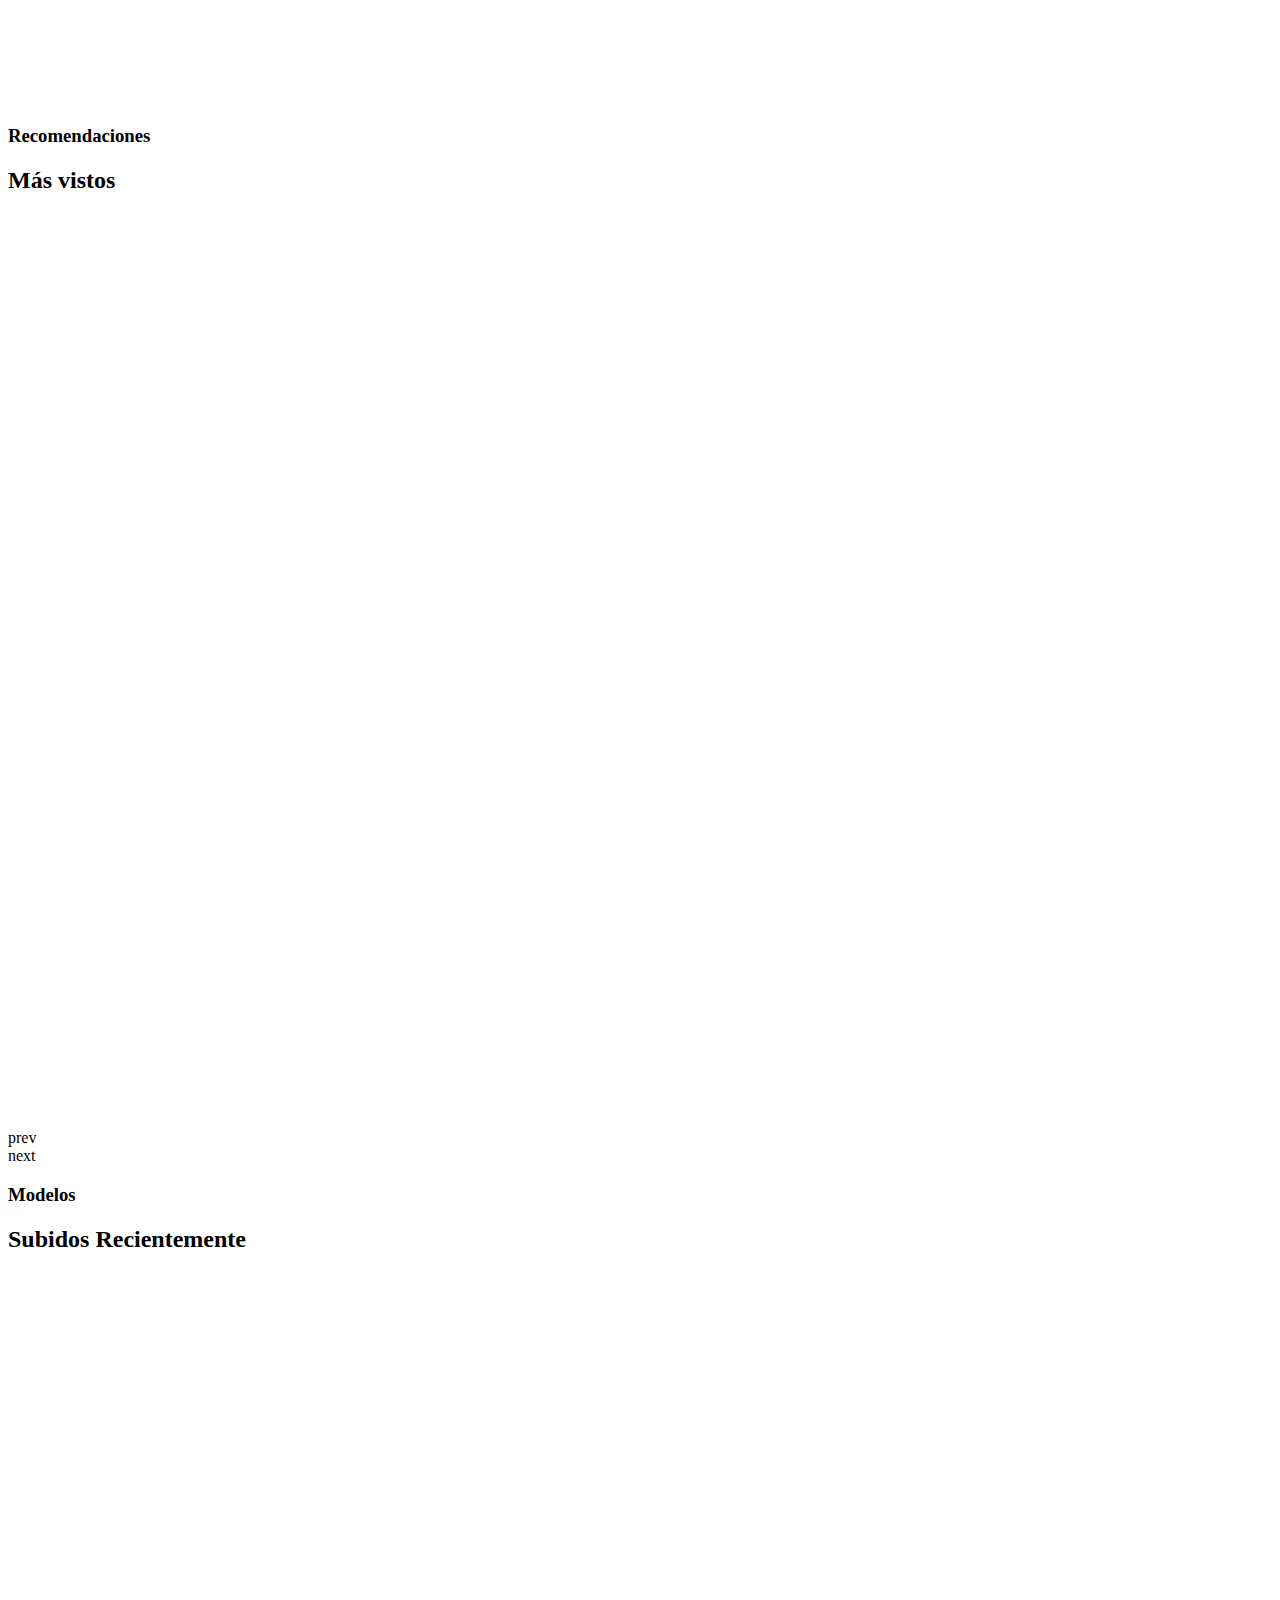
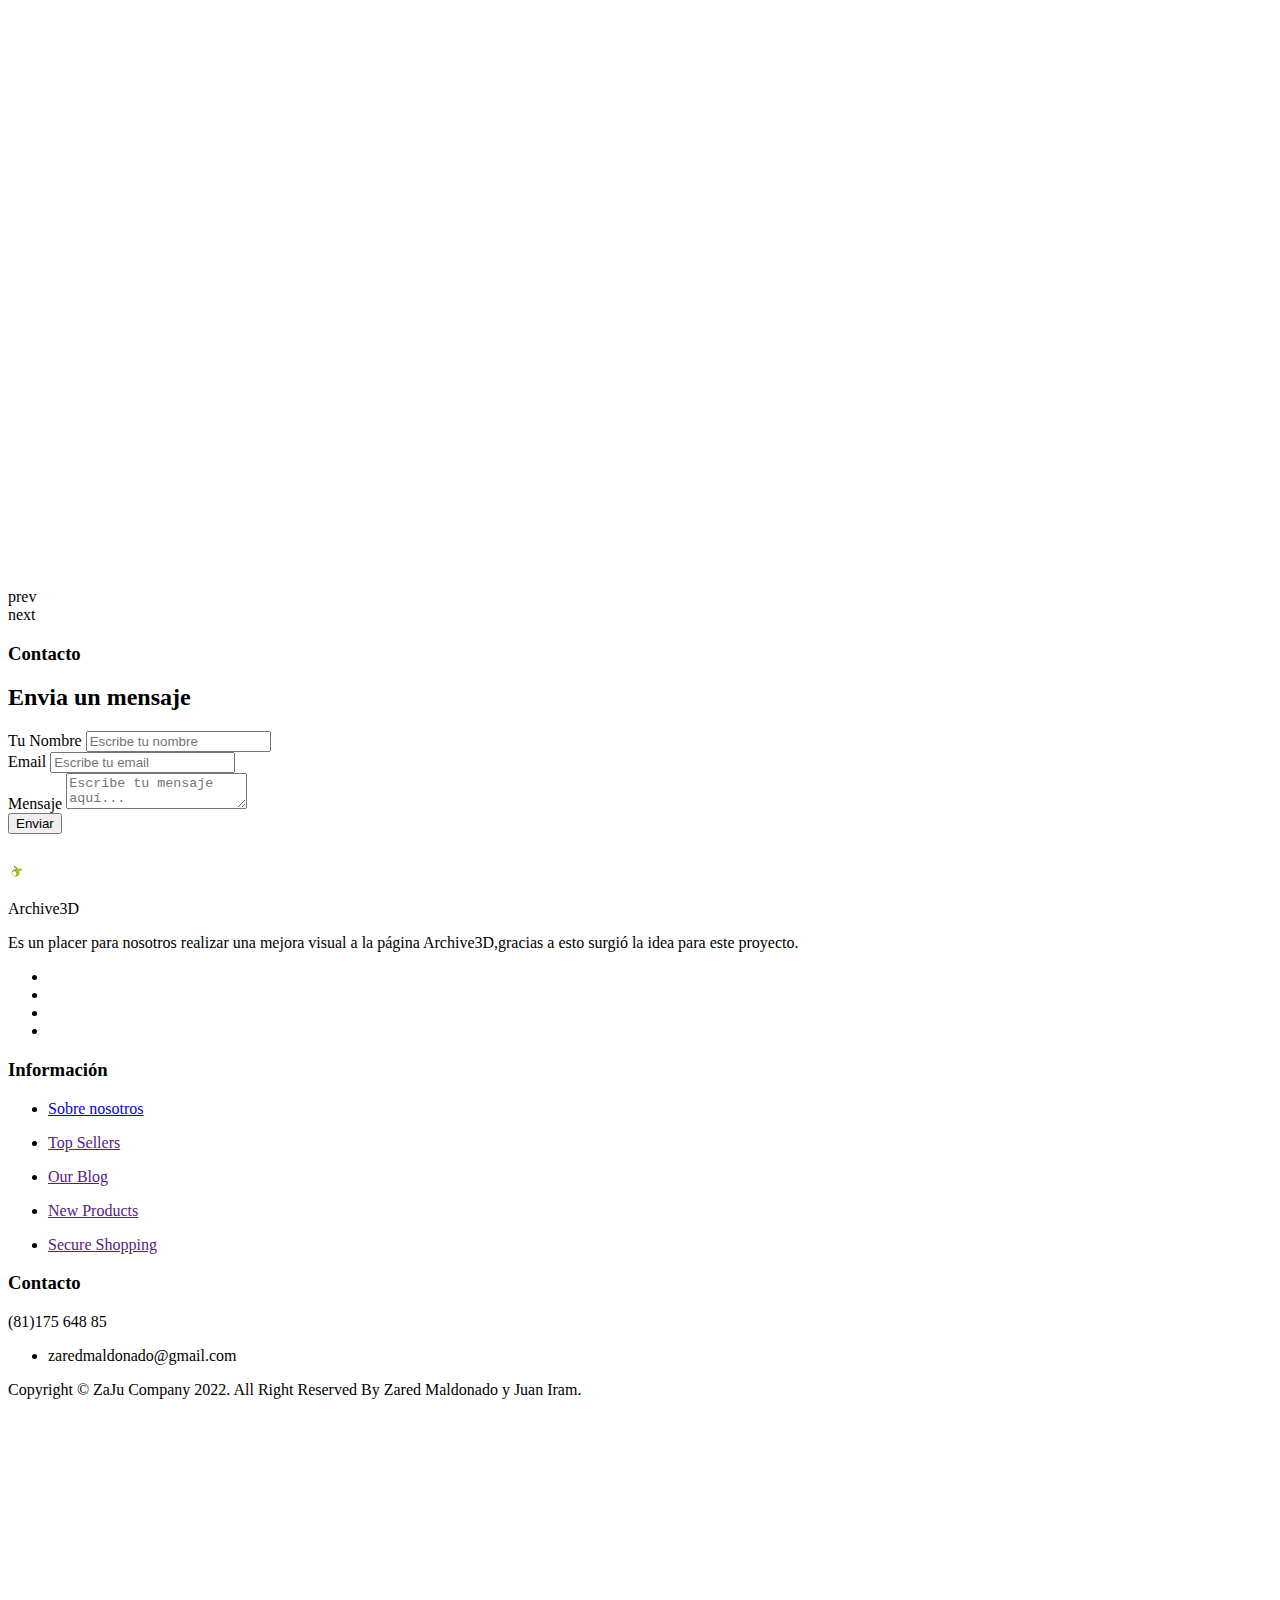
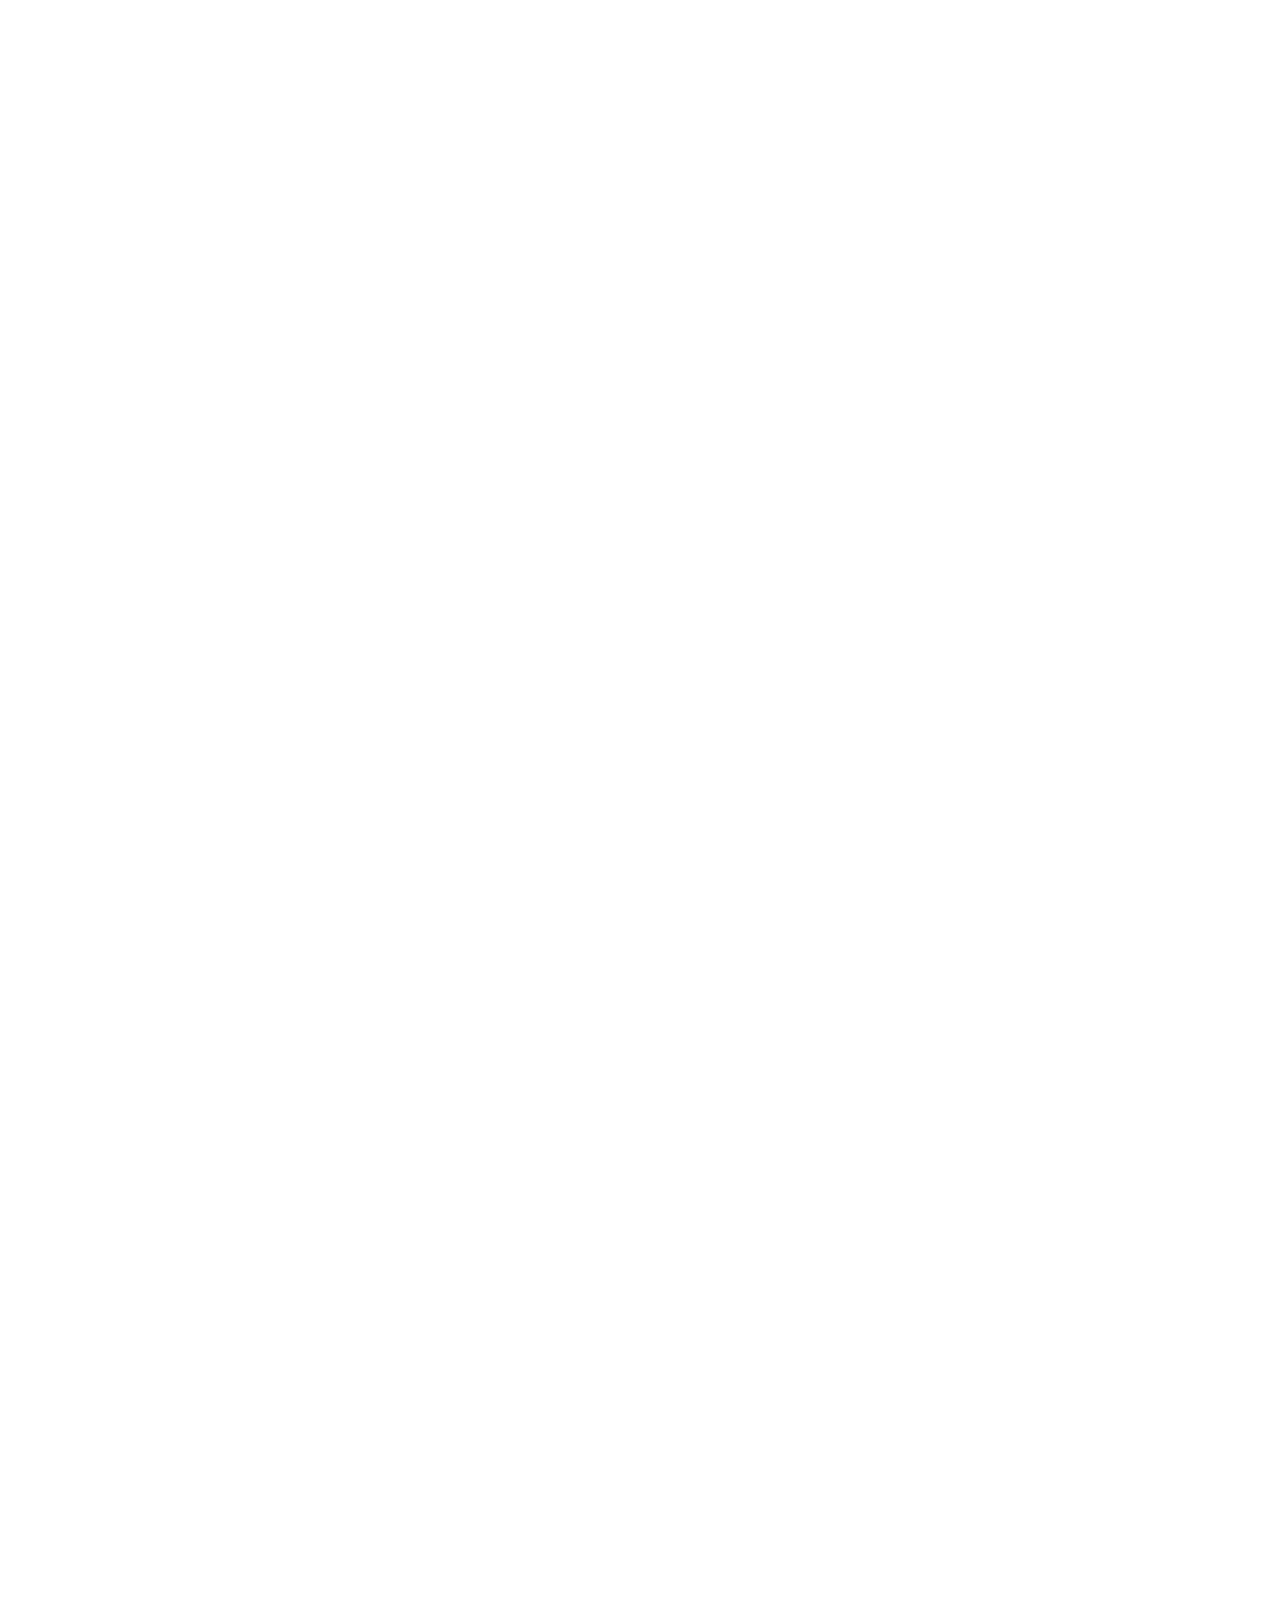
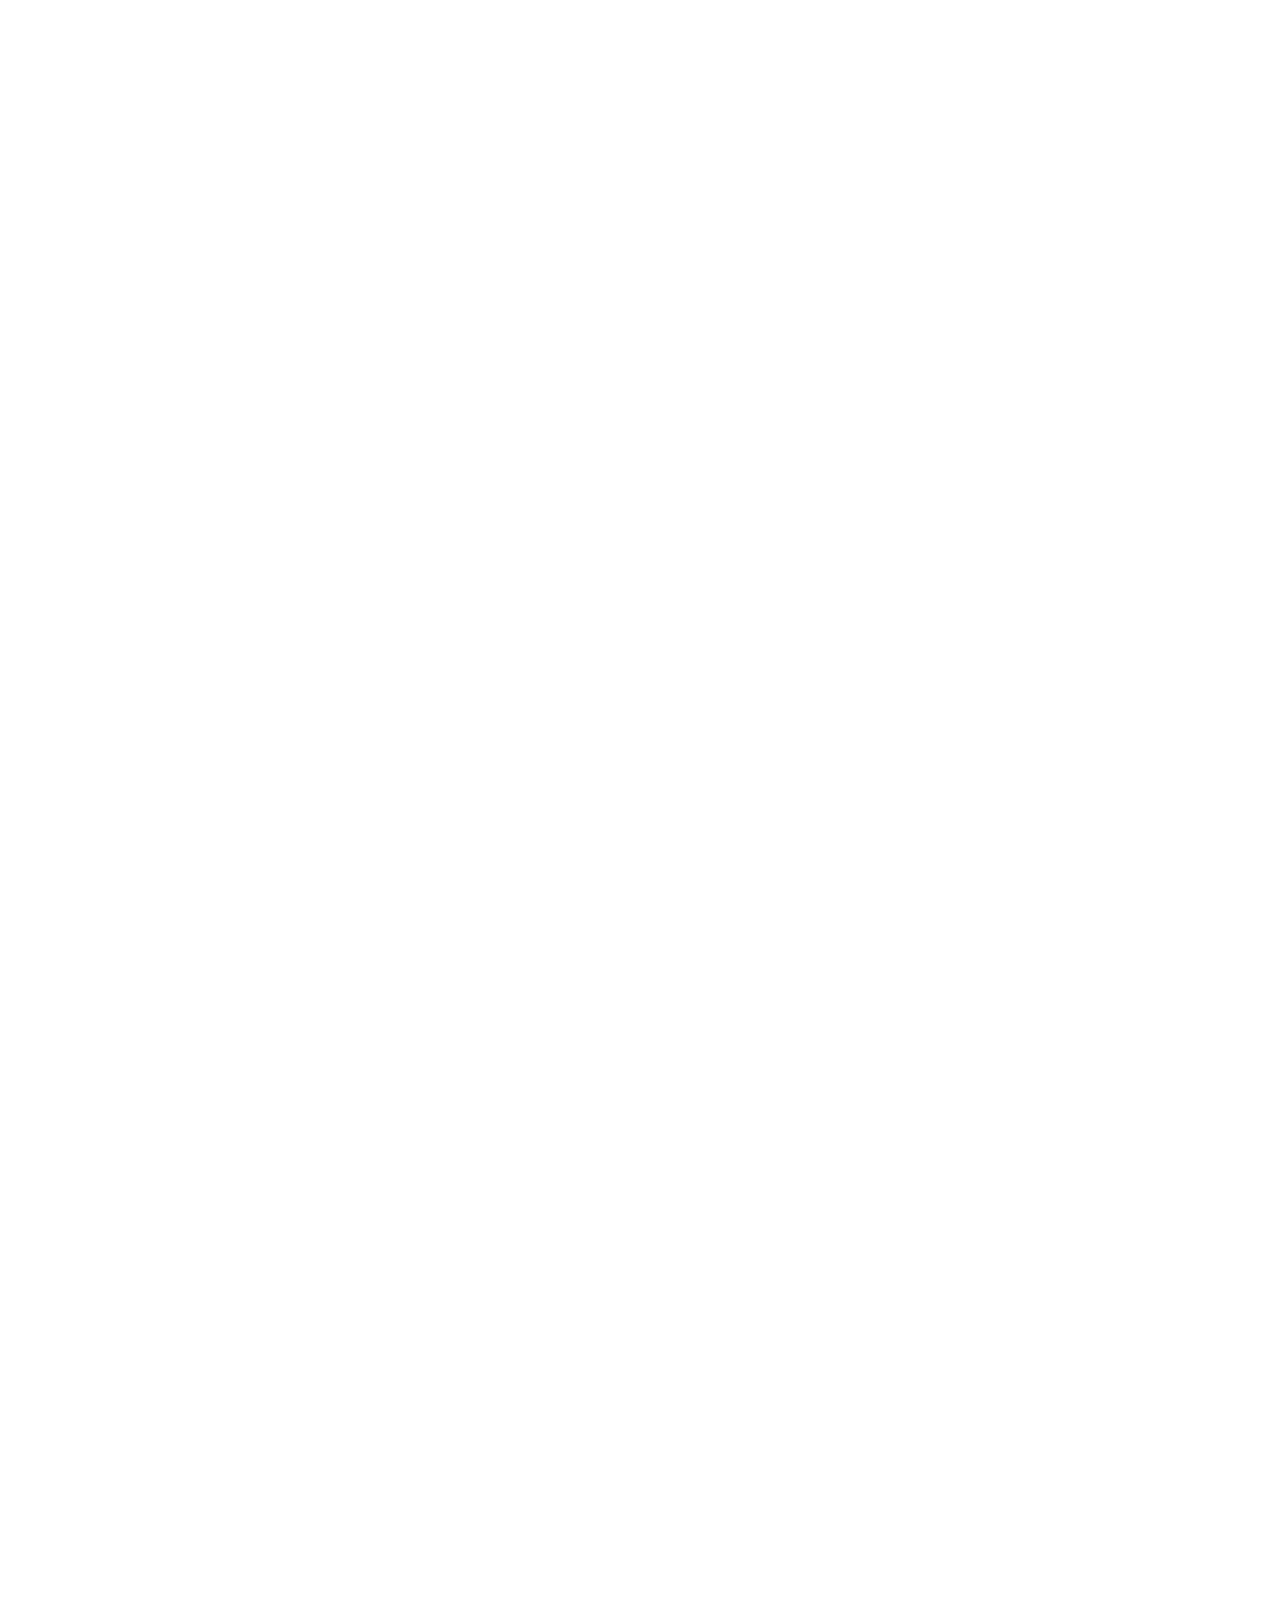
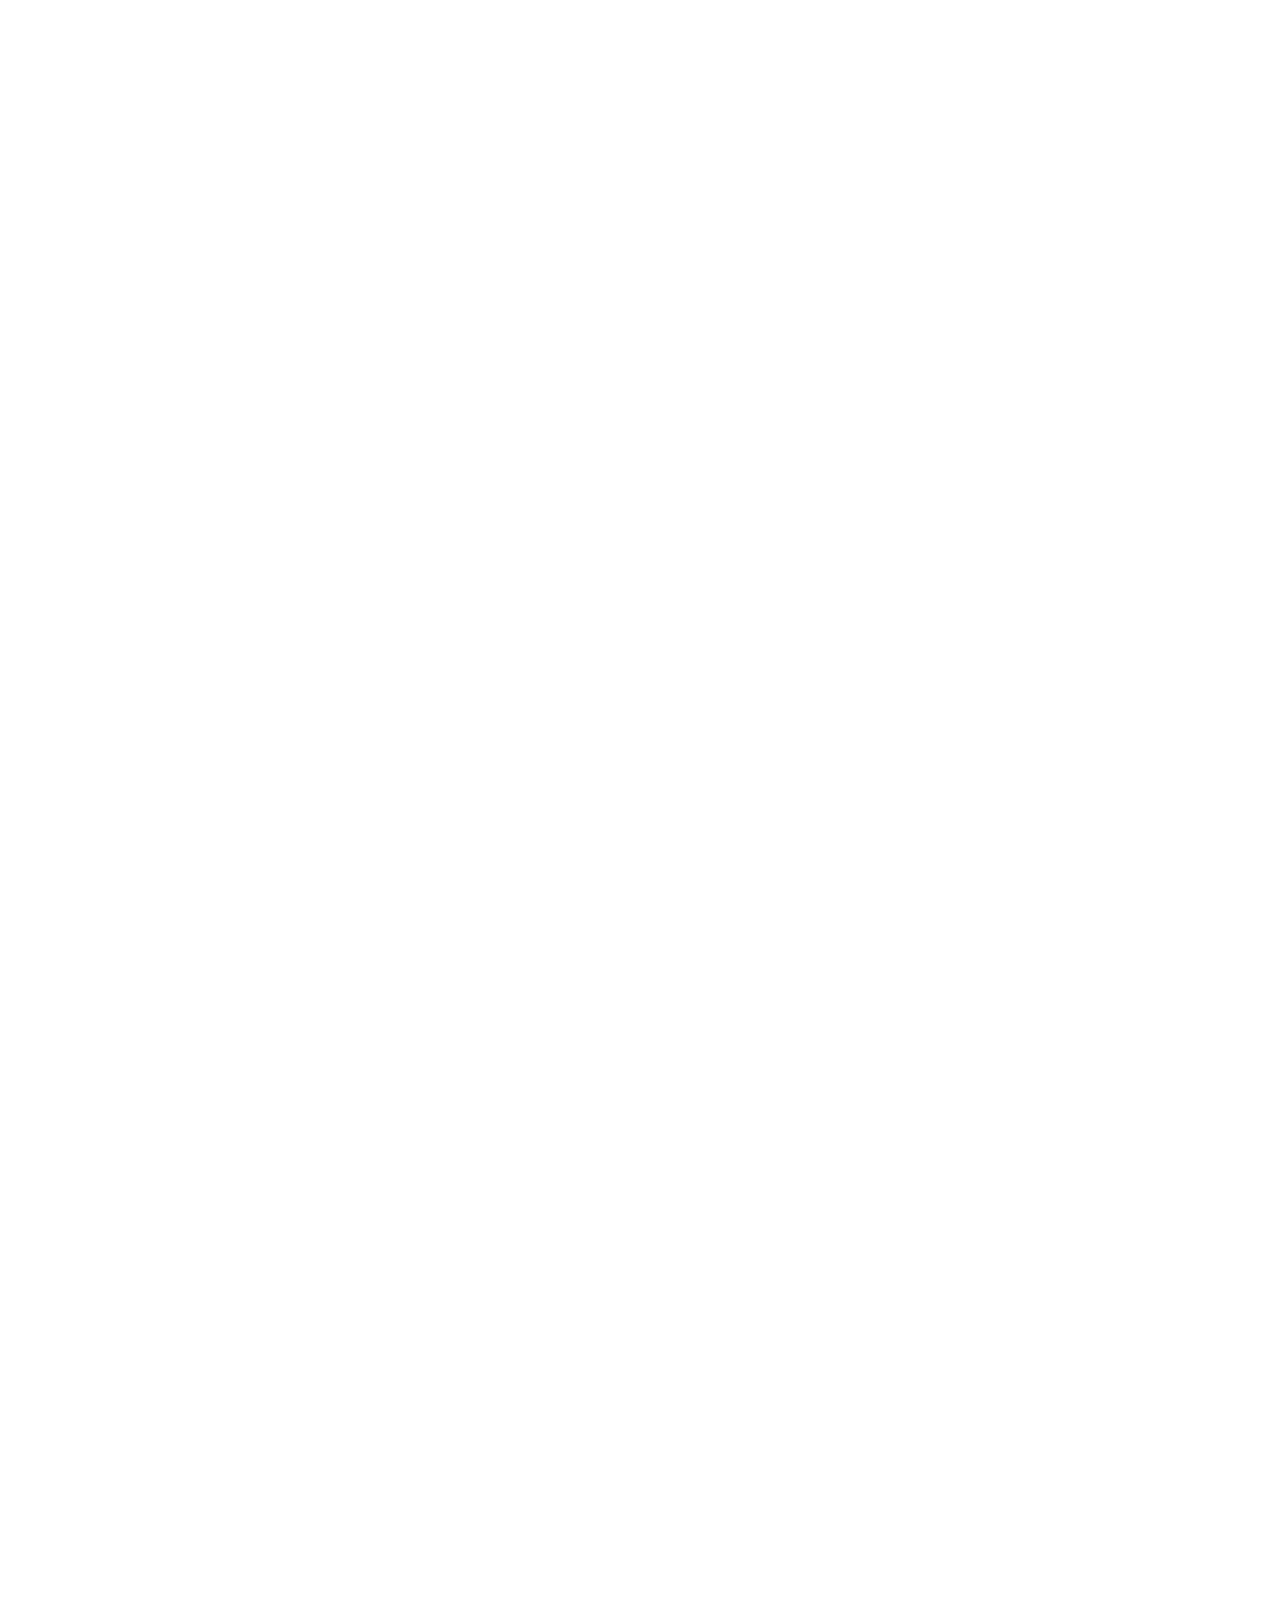
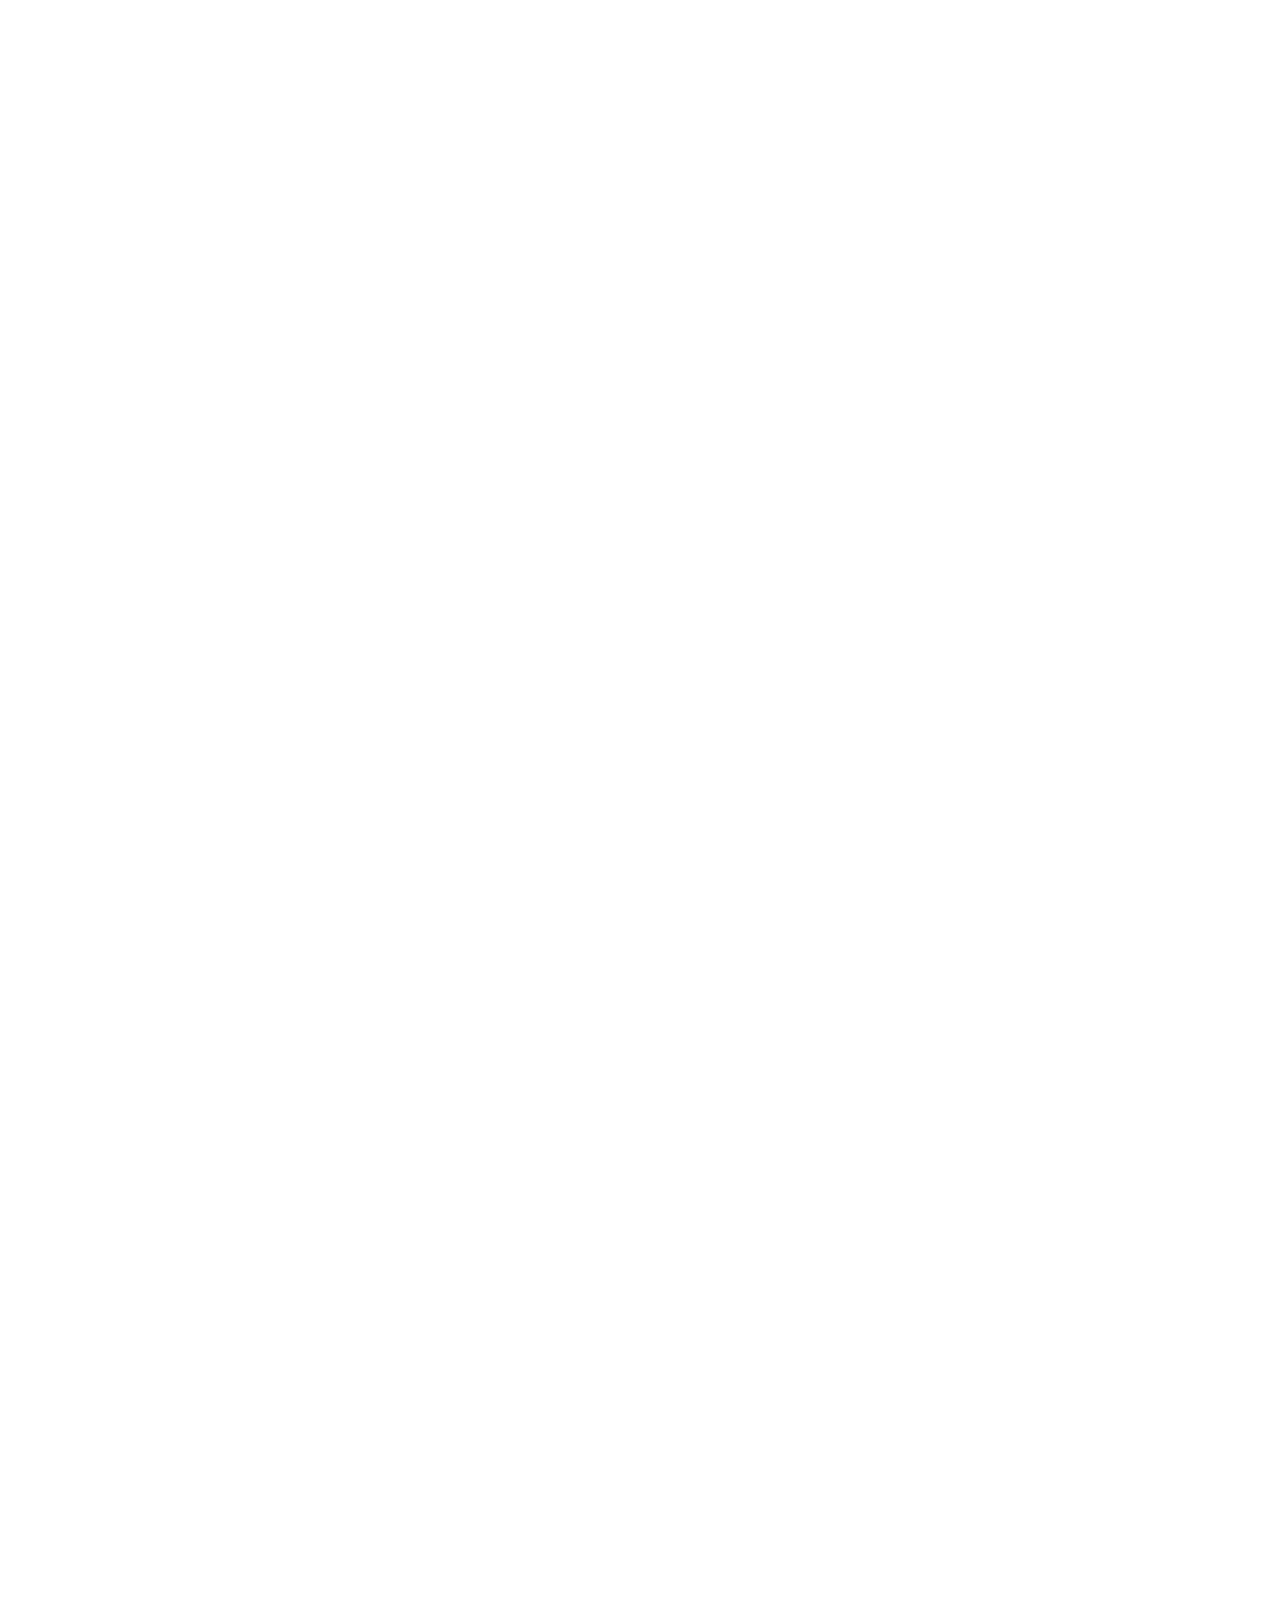
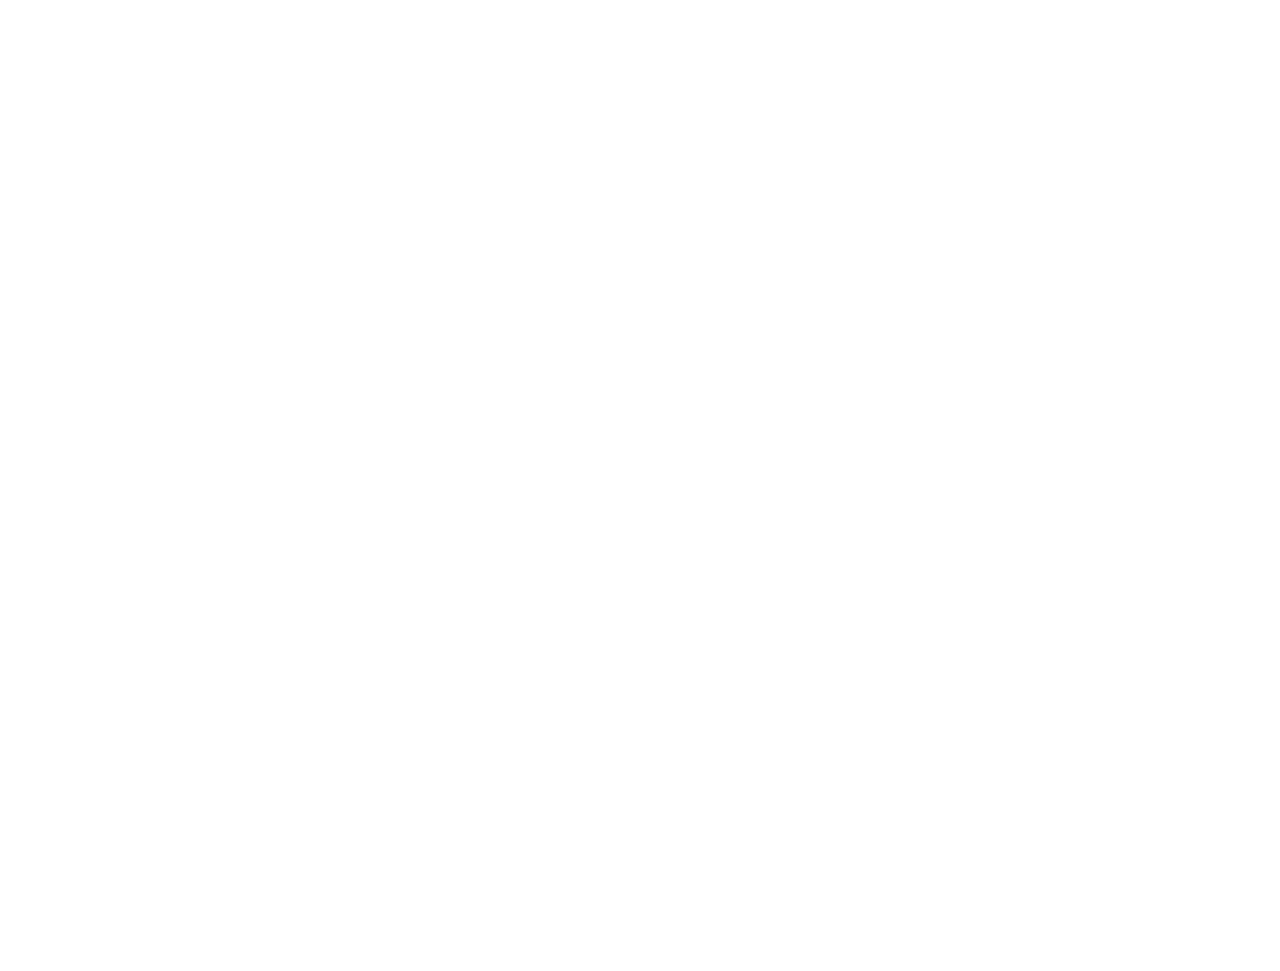
==== commit 6e278bce: "Pantallas" ====
--- a/index.html
+++ b/index.html
@@ -72,6 +72,7 @@
                                                     <li class="nav-item"><a href="#section6" class="nav-link text-uppercase font-weight-bold js-scroll-trigger">Contacto</a></li>
                                                     <li class="nav-item"><a href="Inicio de Sesion.html" class="nav-link text-uppercase font-weight-bold js-scroll-trigger">Login</a></li>
                                                     <li class="nav-item"><a href="Formulario de registro.html" class="nav-link text-uppercase font-weight-bold js-scroll-trigger">Register</a></li>
+                                                    <li class="nav-item"><a href="Carrito.html" class="nav-link text-uppercase font-weight-bold js-scroll-trigger"><img  src="imagenes/iconos/Carrito.png"/></a></li>
                                                     
 
 
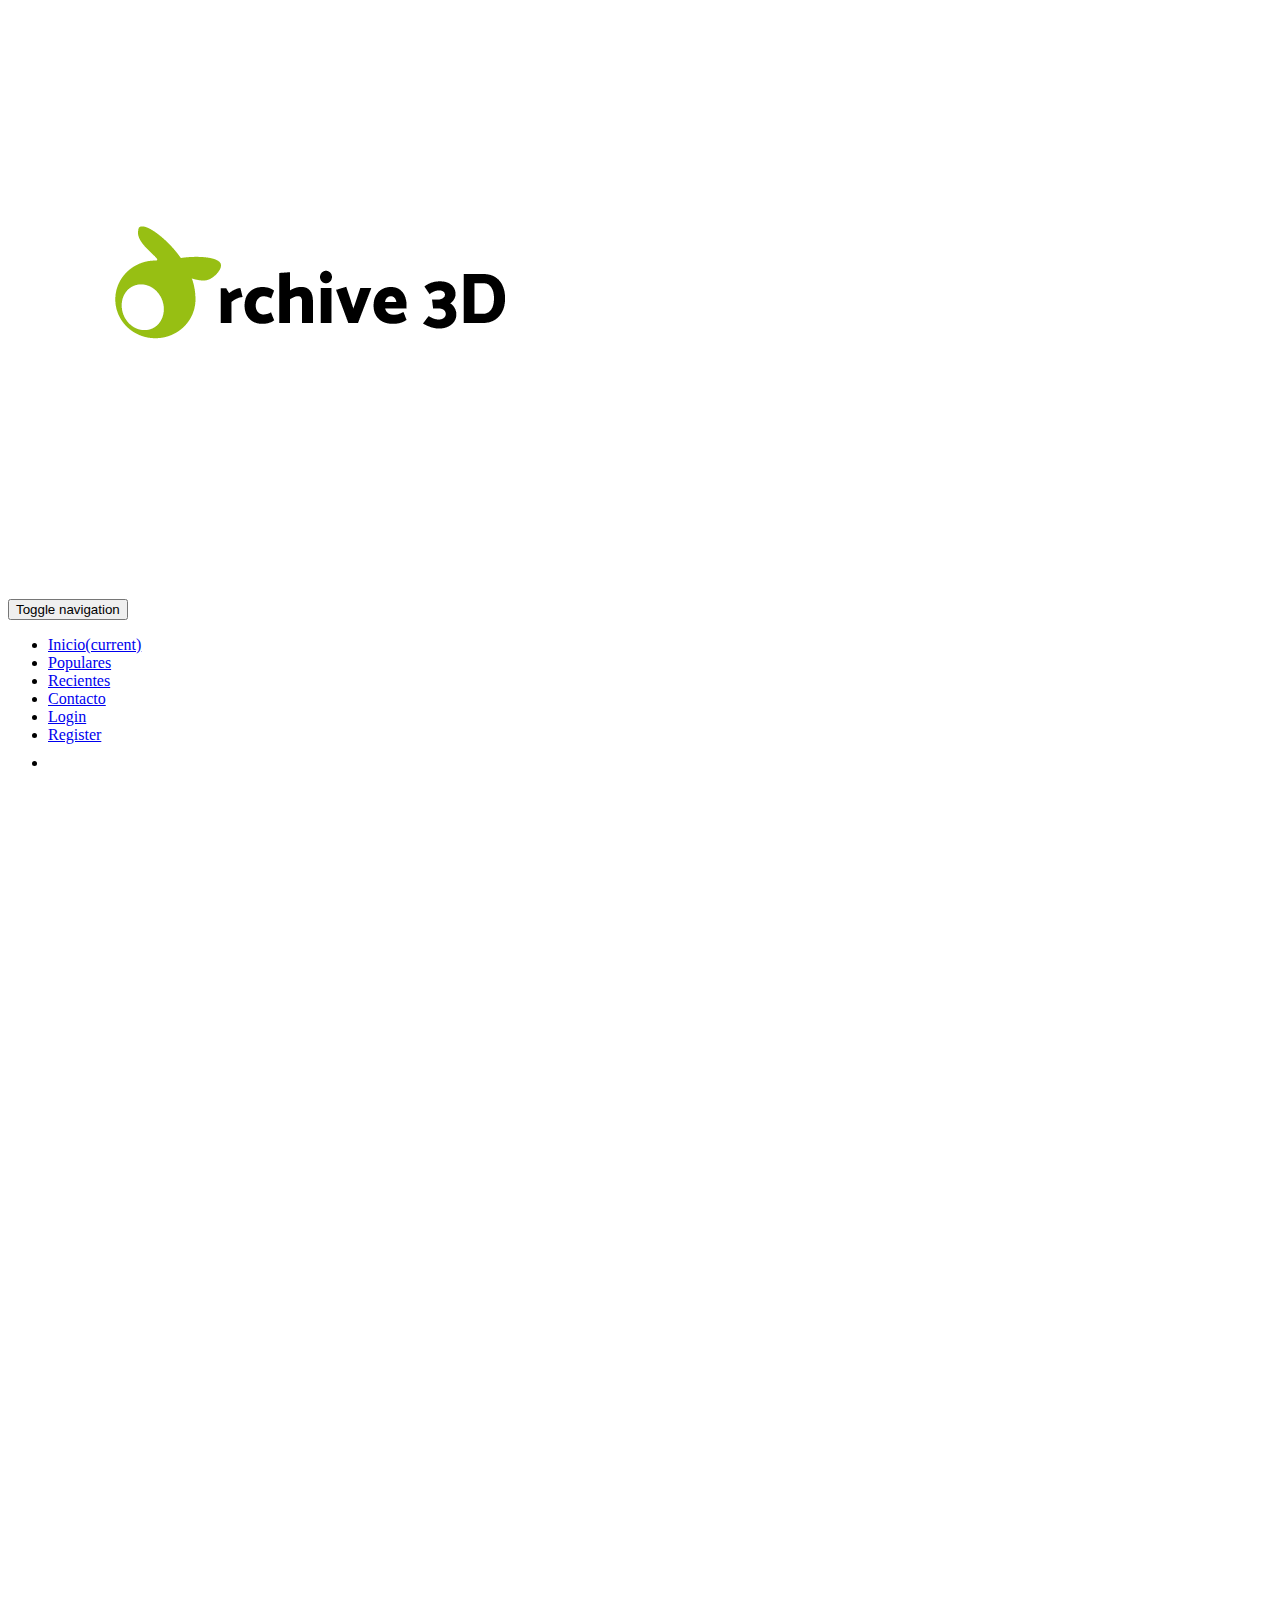
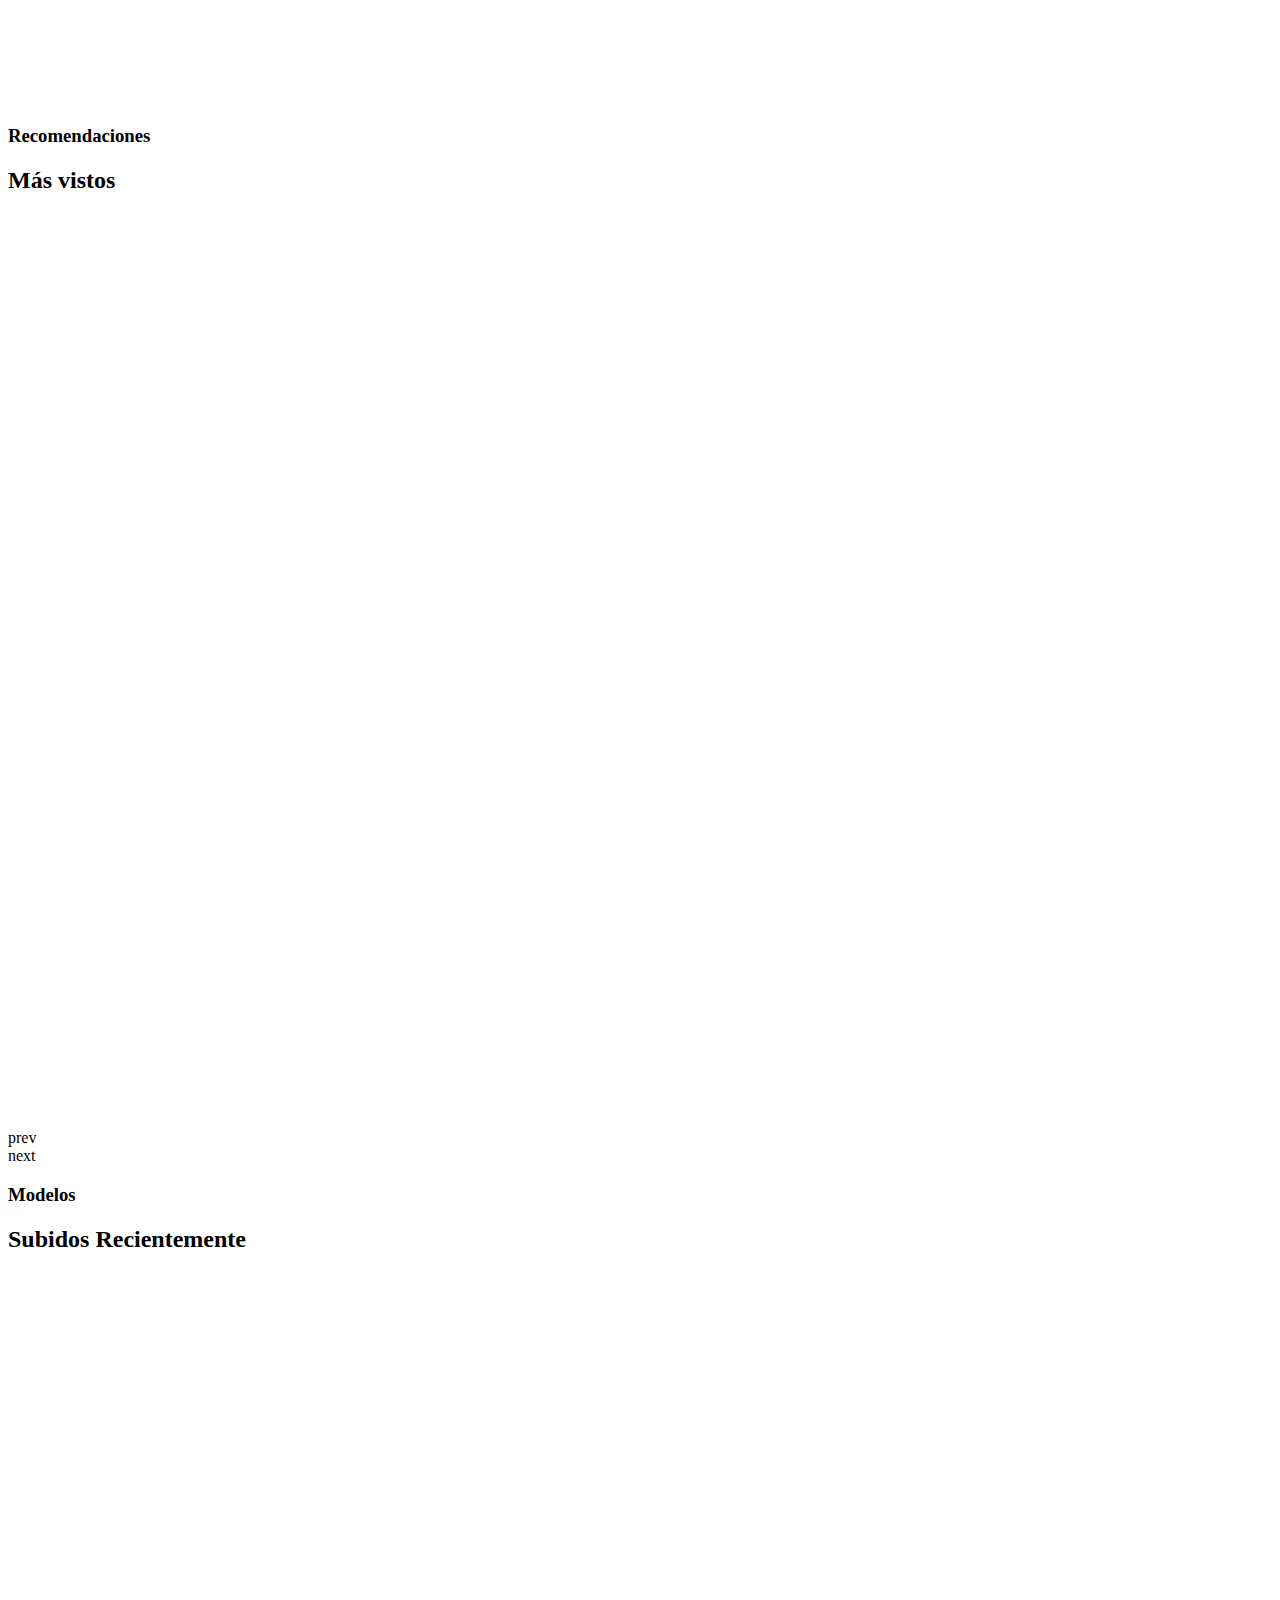
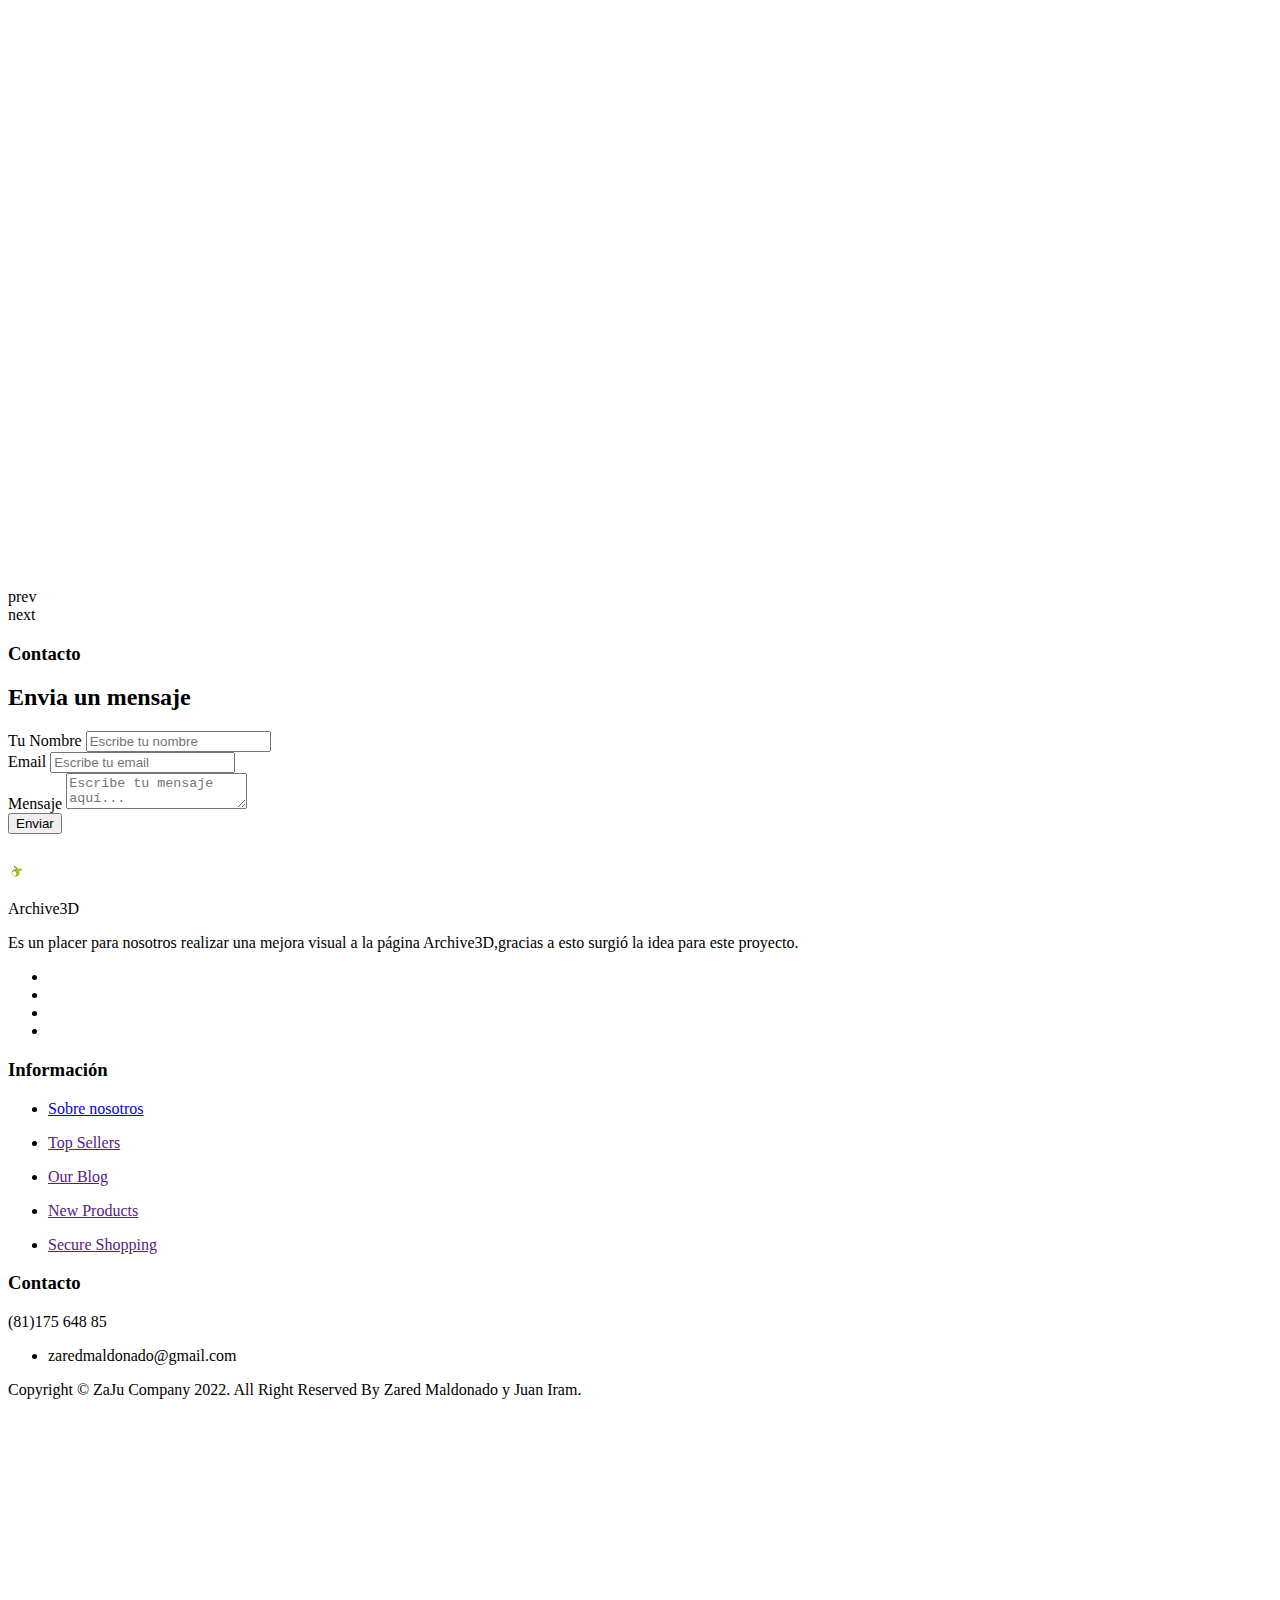
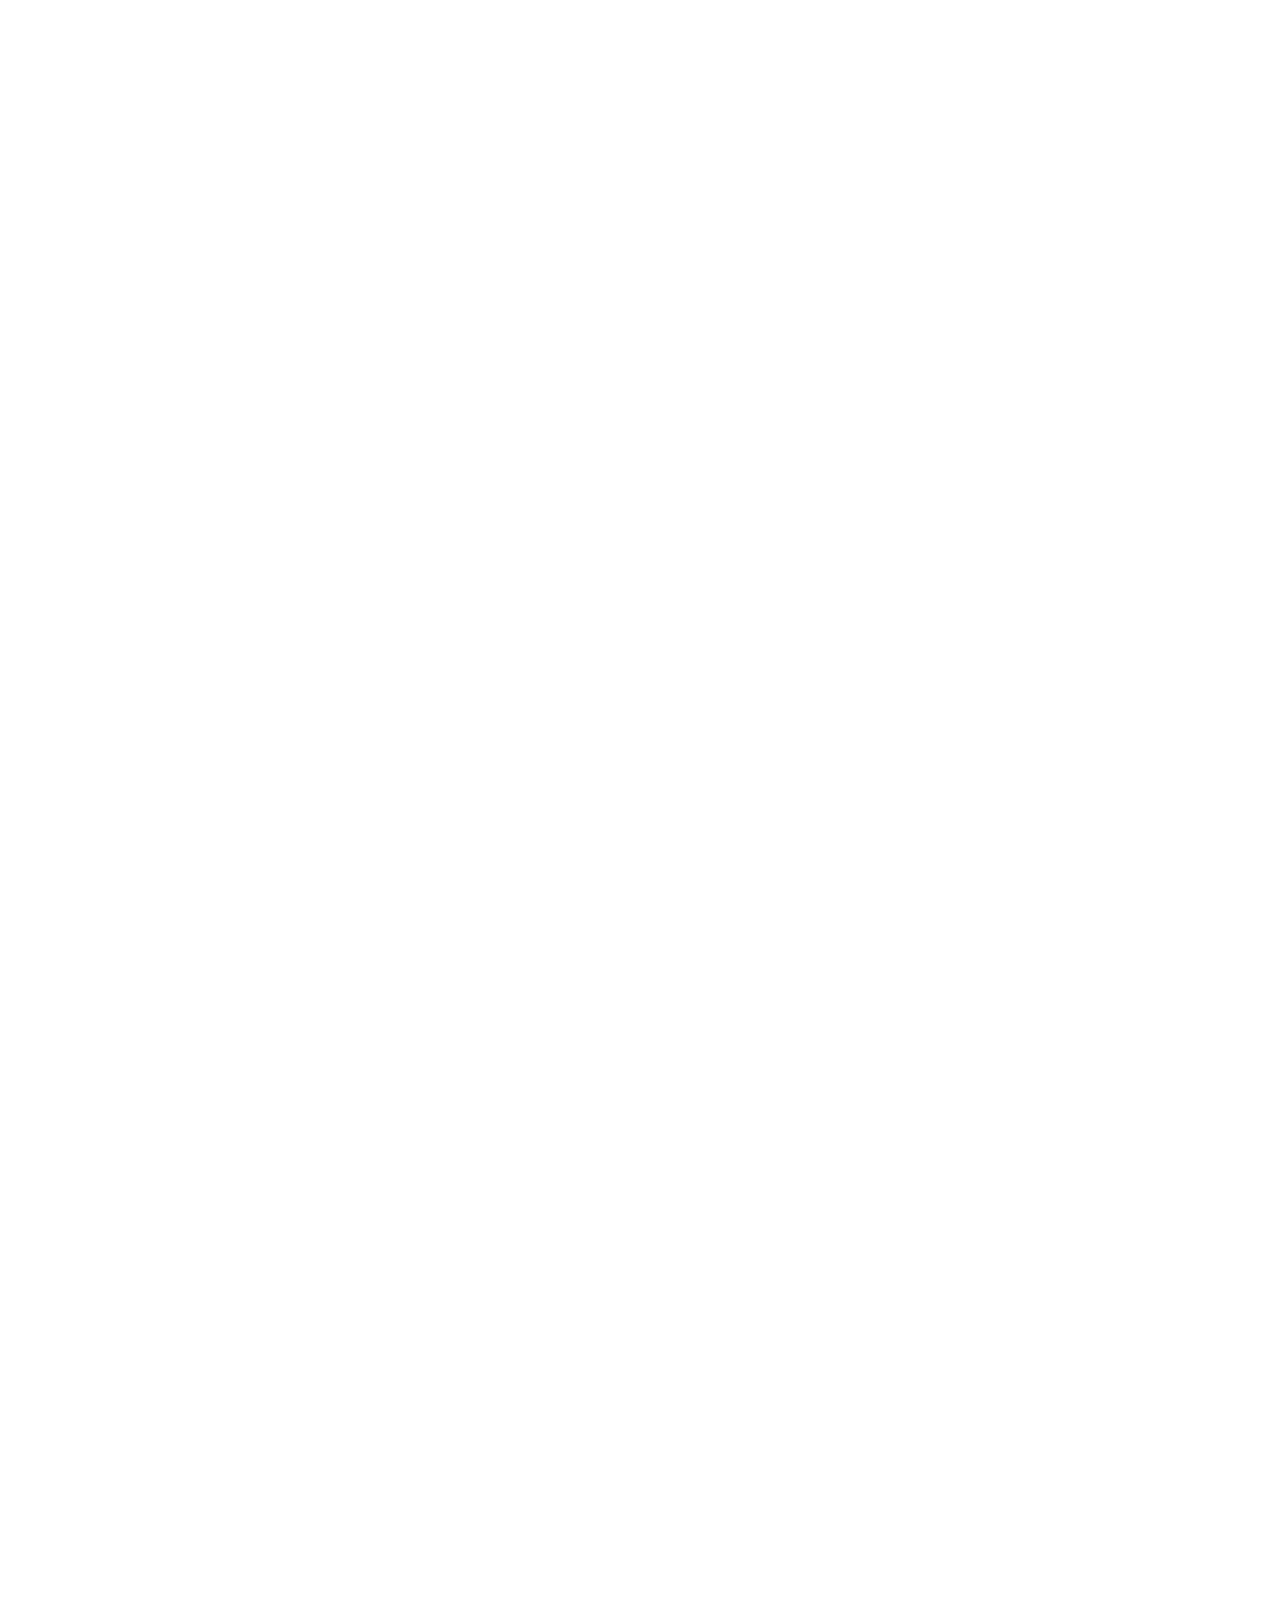
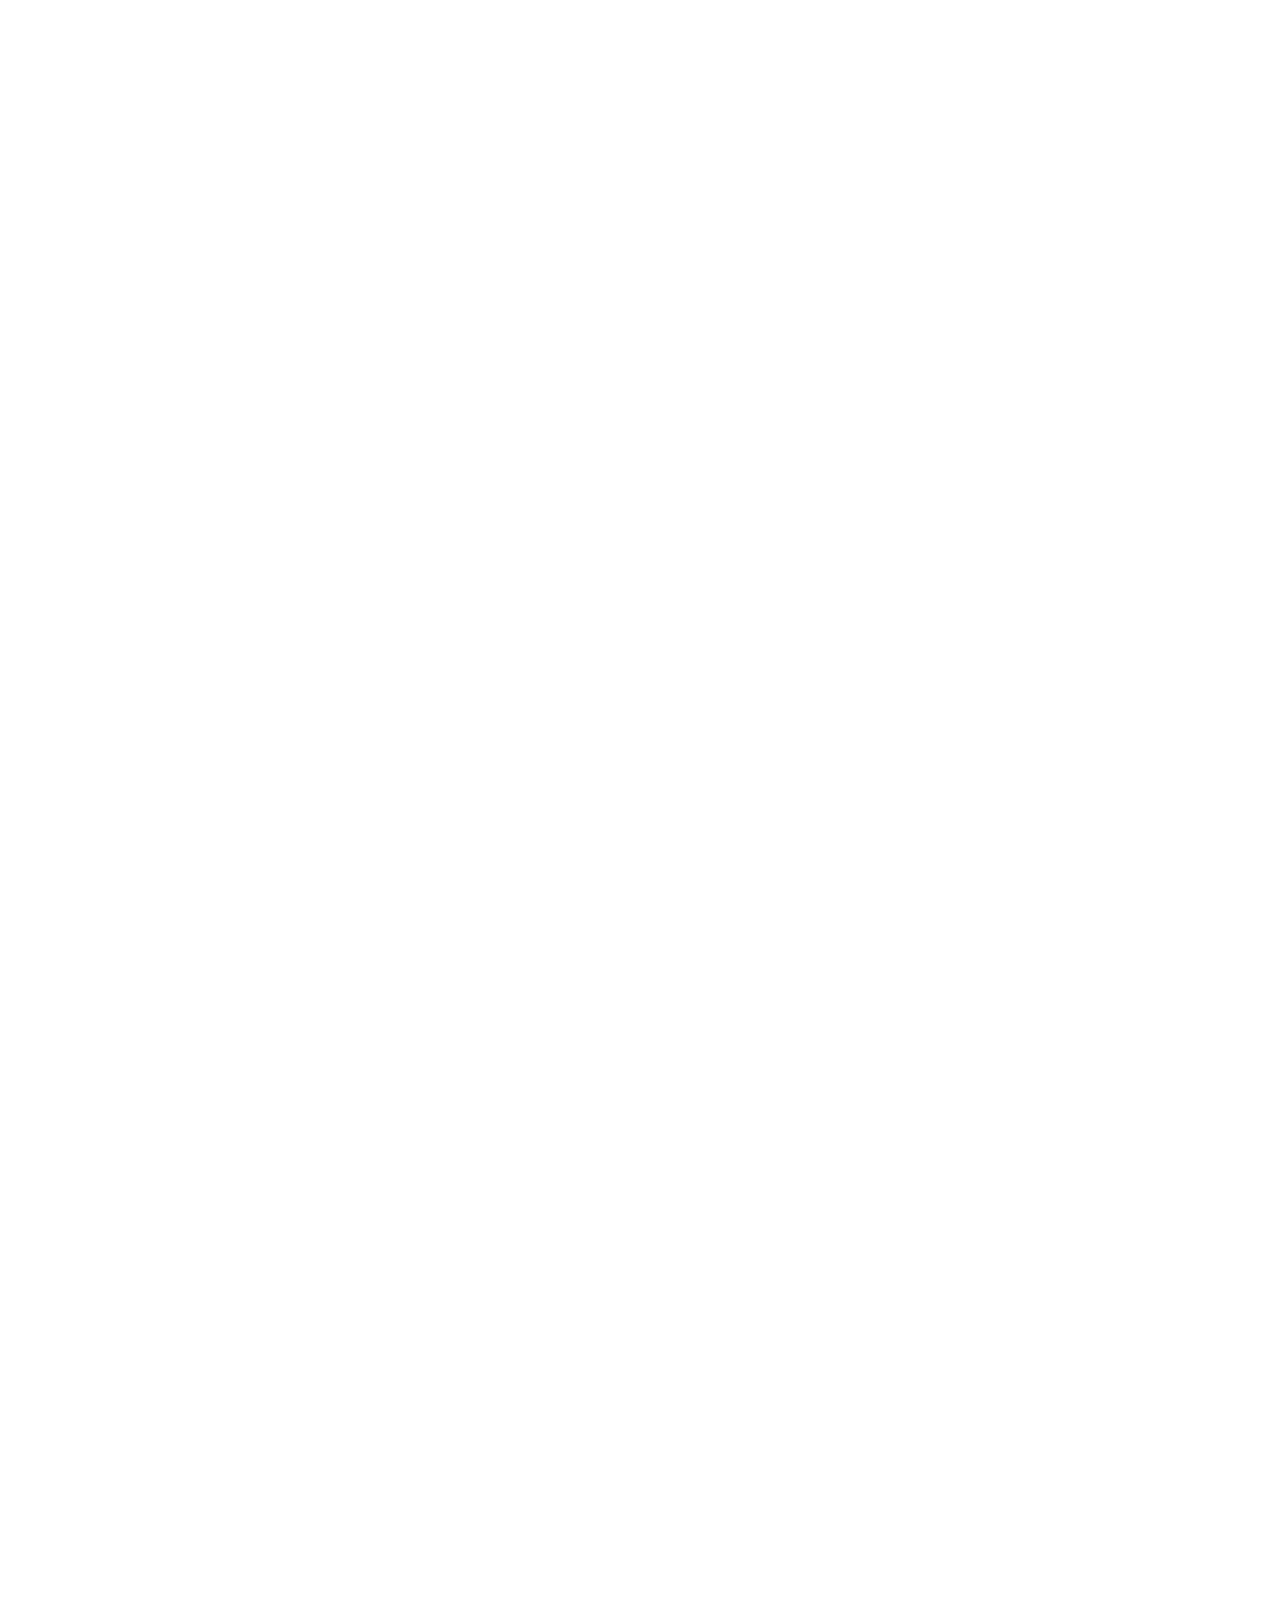
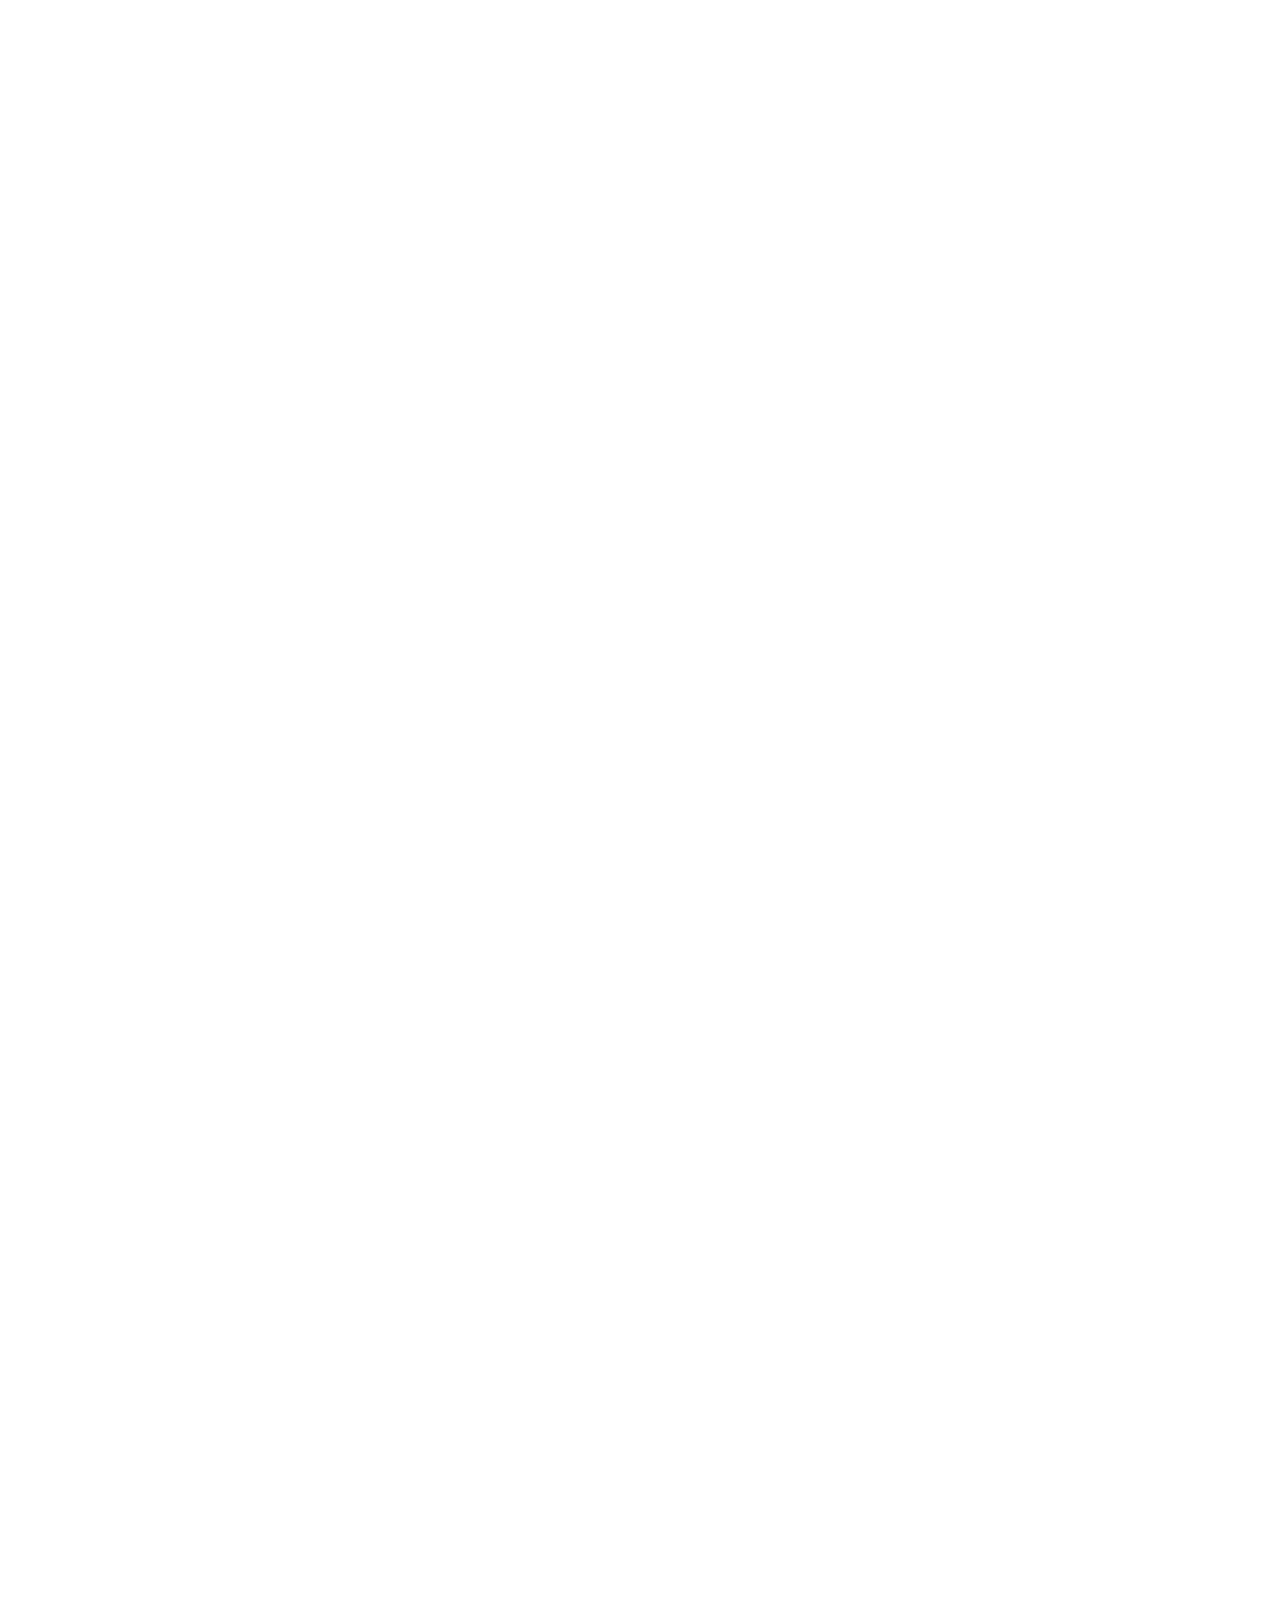
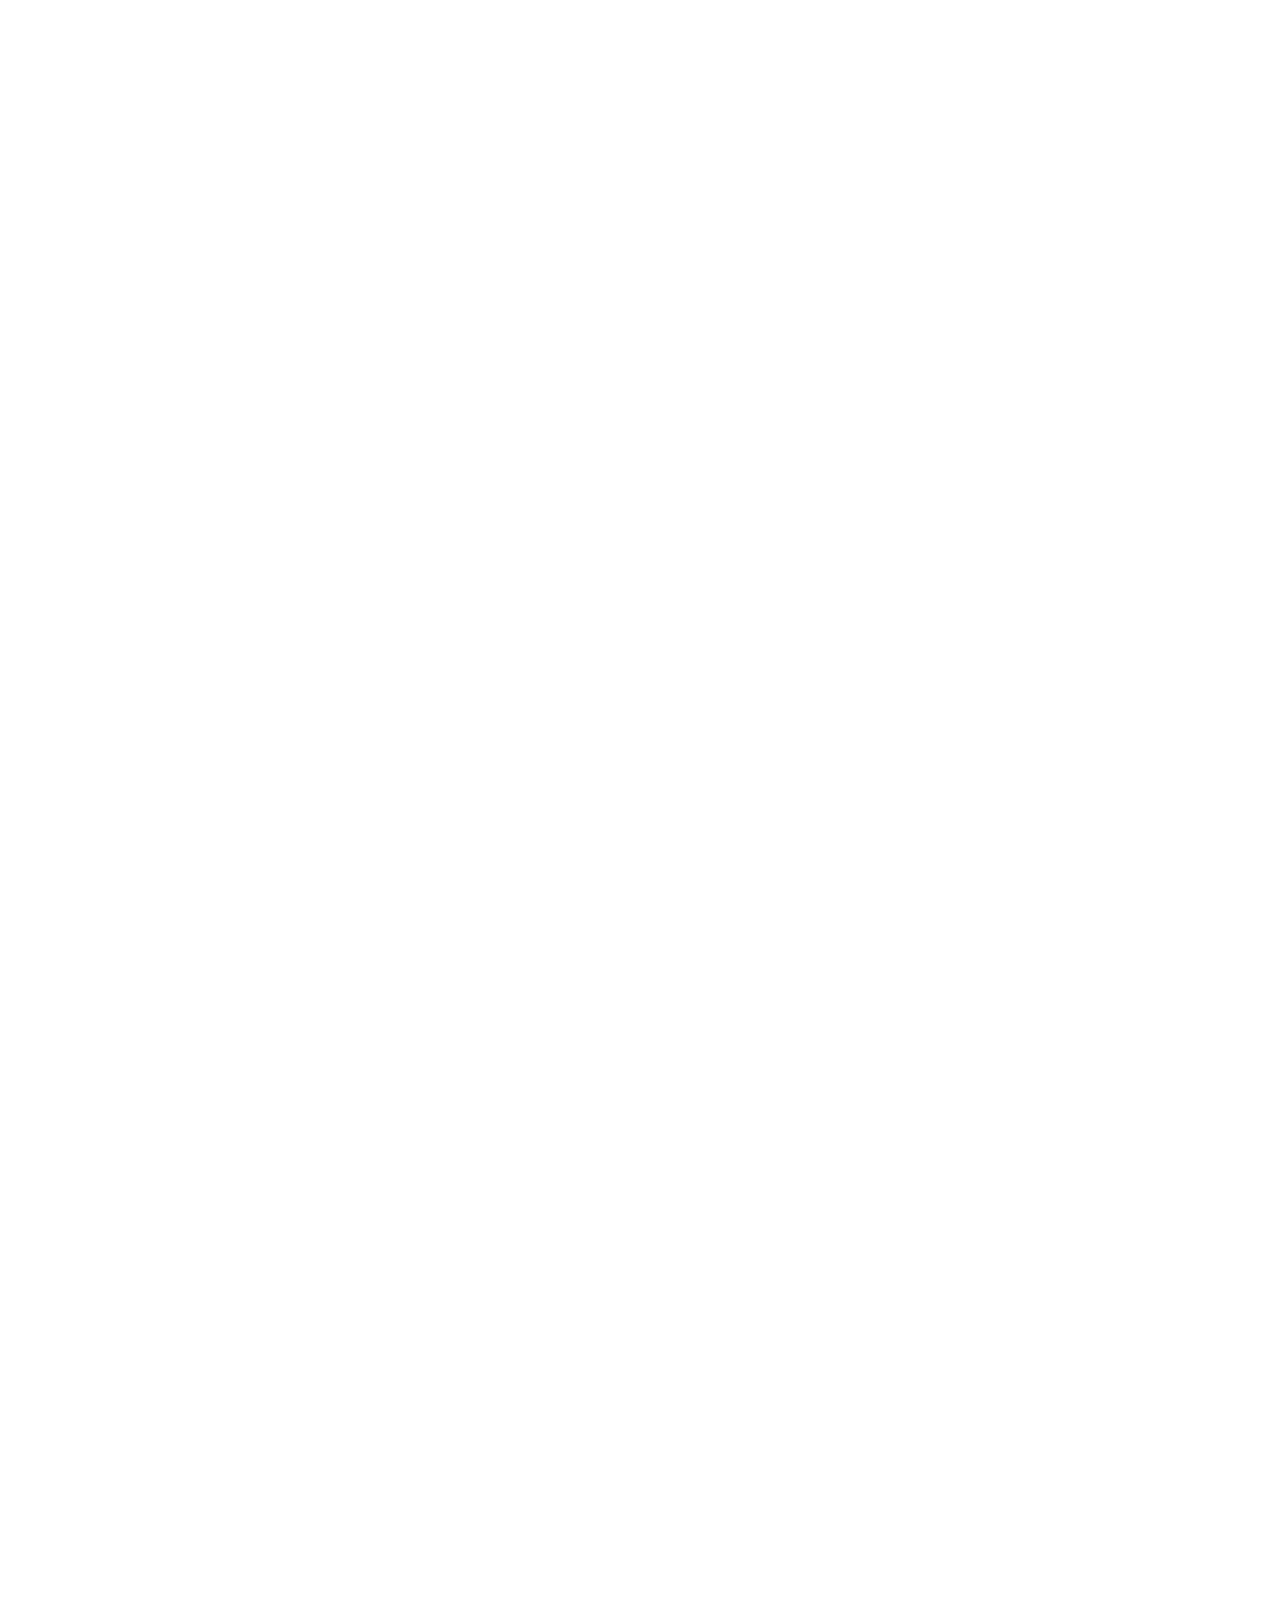
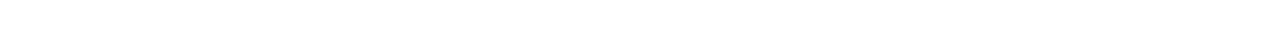
==== commit 7f78f022: "respaldo" ====
--- a/index.html
+++ b/index.html
@@ -32,13 +32,13 @@
 					<div class="row">
 						<div class="col-md-12 col-sm-12 col-xs-12 noPadding">
                             <div class="content-wrapper one">
-                                <!-- Main Menu Start -->
+                               
                                 <!-- Navbar-->
                                 <header class="header">
                                     <nav class="navbar navbar-default myNavBar">
                                         <div class="container">
 
-                                            <!-- Brand and toggle get grouped for better mobile display -->
+                                            
                                             <div class="navbar-header">
                                                 <div class="row">
                                                     <div class="col-md-9 col-sm-9 col-xs-9" id="sizeC">
@@ -174,6 +174,7 @@
                 <div class="container">
                         <div class="col-md-12 noPadding">
                             <div id="news-slider" class="news-slider owl-theme owl-carousel">
+
                                 <div class="post-slide">
                                     <div class="post-img">
                                         <div class="post-abs"><p>Automóvil pack</p></div>
@@ -209,17 +210,6 @@
                                     </p>
                                 </div>
                                 
-                                <div class="post-slide">
-                                    <div class="post-img">
-                                        <div class="post-abs"><p>Astronauta pack</p></div>
-                                        <img src="img/new/productos/Astronauta.png" alt="">
-
-                                    </div>
-                                    <h3 class="post-title"><a href="#">Astronauta</a></h3>
-                                    <p class="post-description">
-                                       $700
-                                    </p>
-                                </div>
                             </div>
                         </div>
                     </div>
@@ -241,6 +231,7 @@
                     <div class="container">
                         <div class="col-md-12 noPadding">
                             <div id="news-slider" class="news-slider owl-theme owl-carousel">
+
                                 <div class="post-slide">
                                     <div class="post-img">
                                         <div class="post-abs"><p>Automóvil pack</p></div>
@@ -251,7 +242,7 @@
                                        FREE
                                     </p>
                                 </div>
-                 
+
                                 <div class="post-slide">
                                     <div class="post-img">
                                         <div class="post-abs"><p>Muebles pack</p></div>
@@ -275,18 +266,7 @@
                                        $120
                                     </p>
                                 </div>
-                                
-                                <div class="post-slide">
-                                    <div class="post-img">
-                                        <div class="post-abs"><p>Astronauta pack</p></div>
-                                        <img src="img/new/productos/Astronauta.png" alt="">
-
-                                    </div>
-                                    <h3 class="post-title"><a href="#">Astronauta</a></h3>
-                                    <p class="post-description">
-                                       $700
-                                    </p>
-                                </div>
+                
                             </div>
                         </div>
                     </div>
@@ -466,6 +446,8 @@
         <script src="js/owl.carousel.min.js"></script>
         <script src="js/jquery.nicescroll.min.js"></script>
         <script src="js/main.js"></script>
+        <script src="js/index.js"></script>
+      
       
     </body>
 </html>
